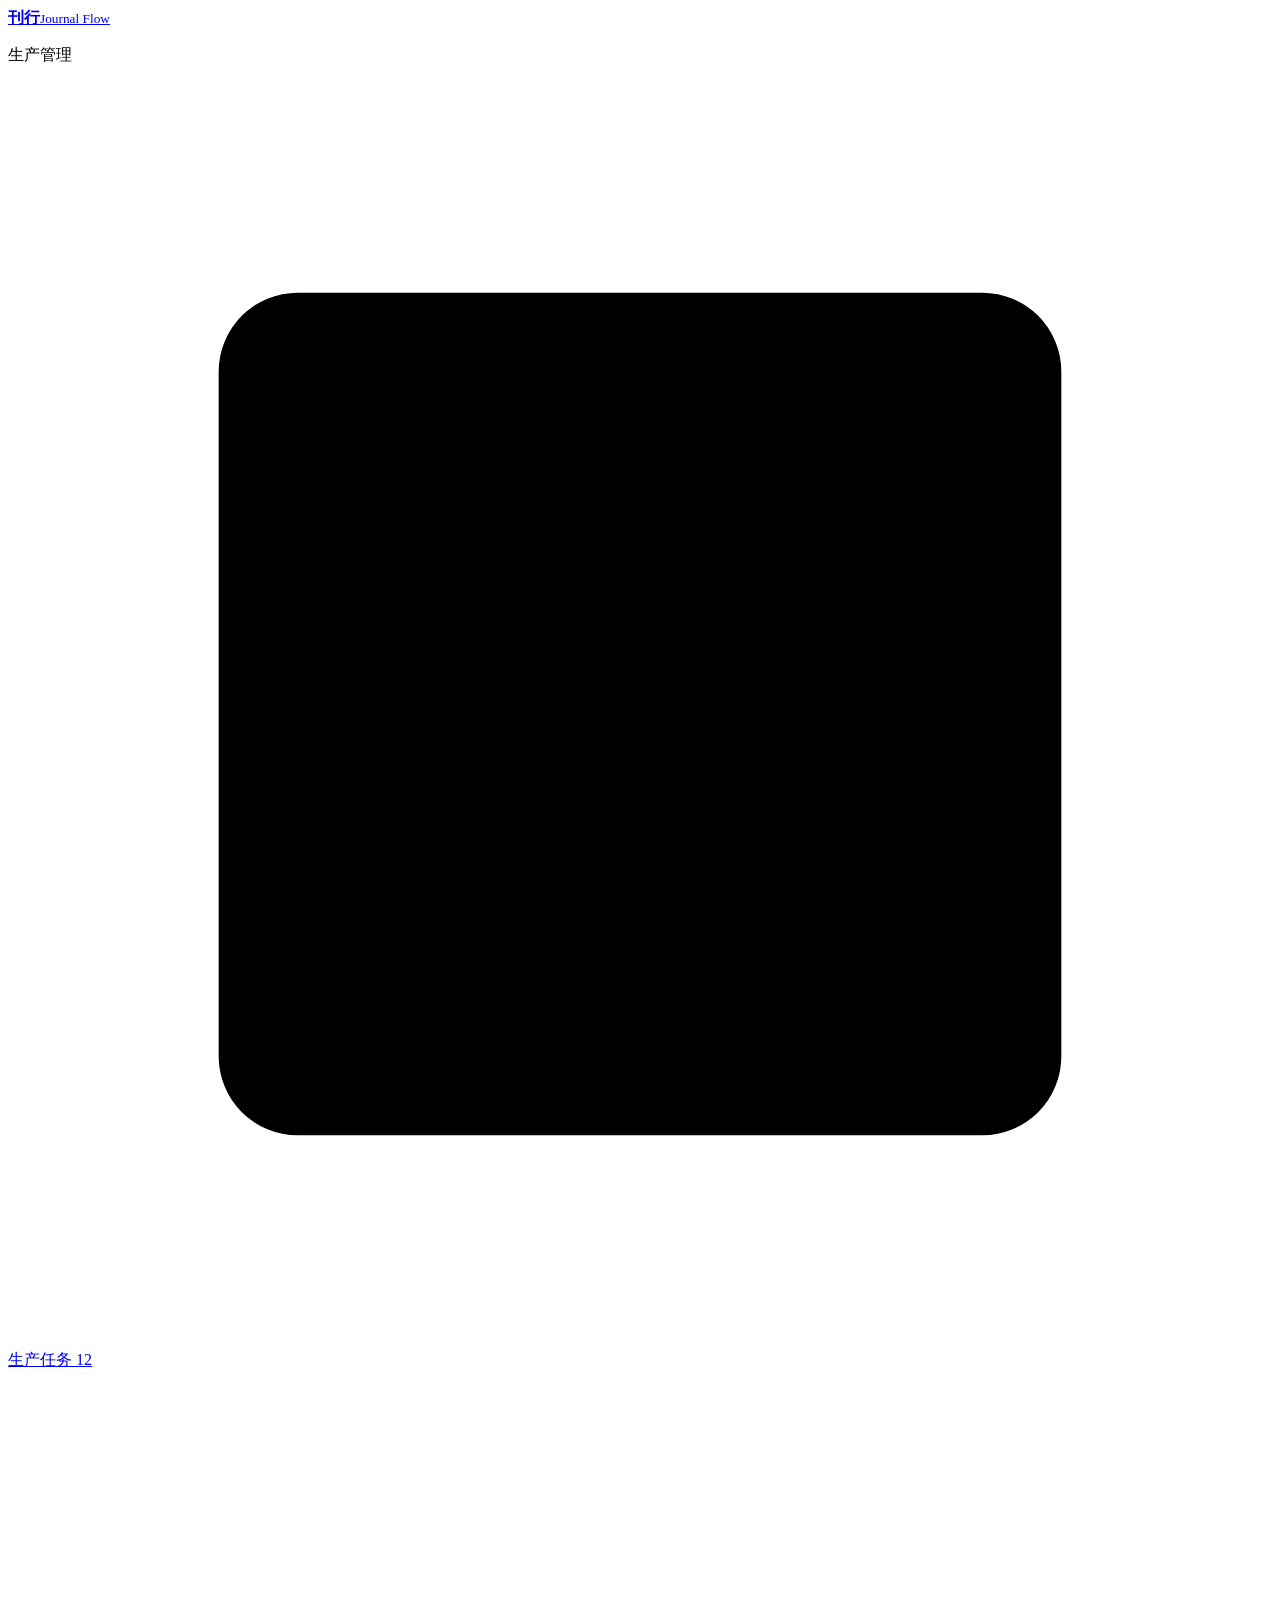
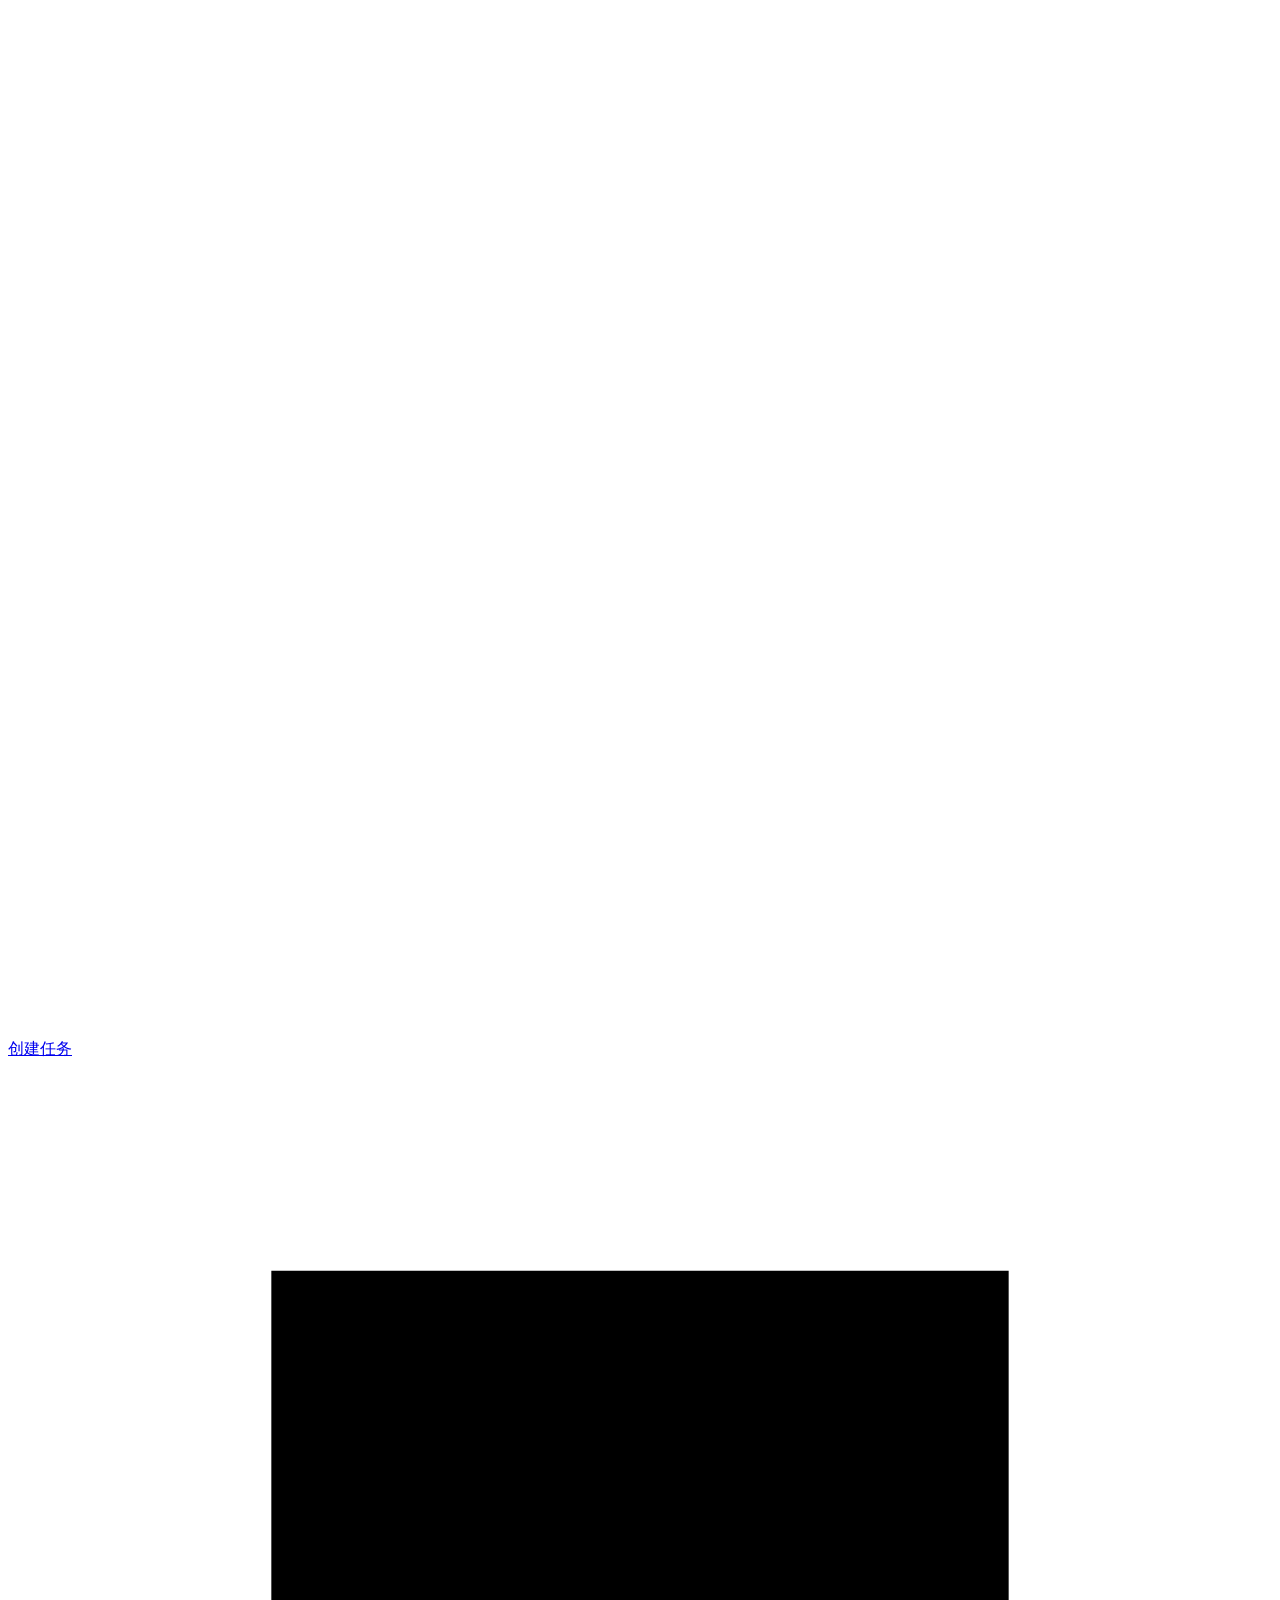
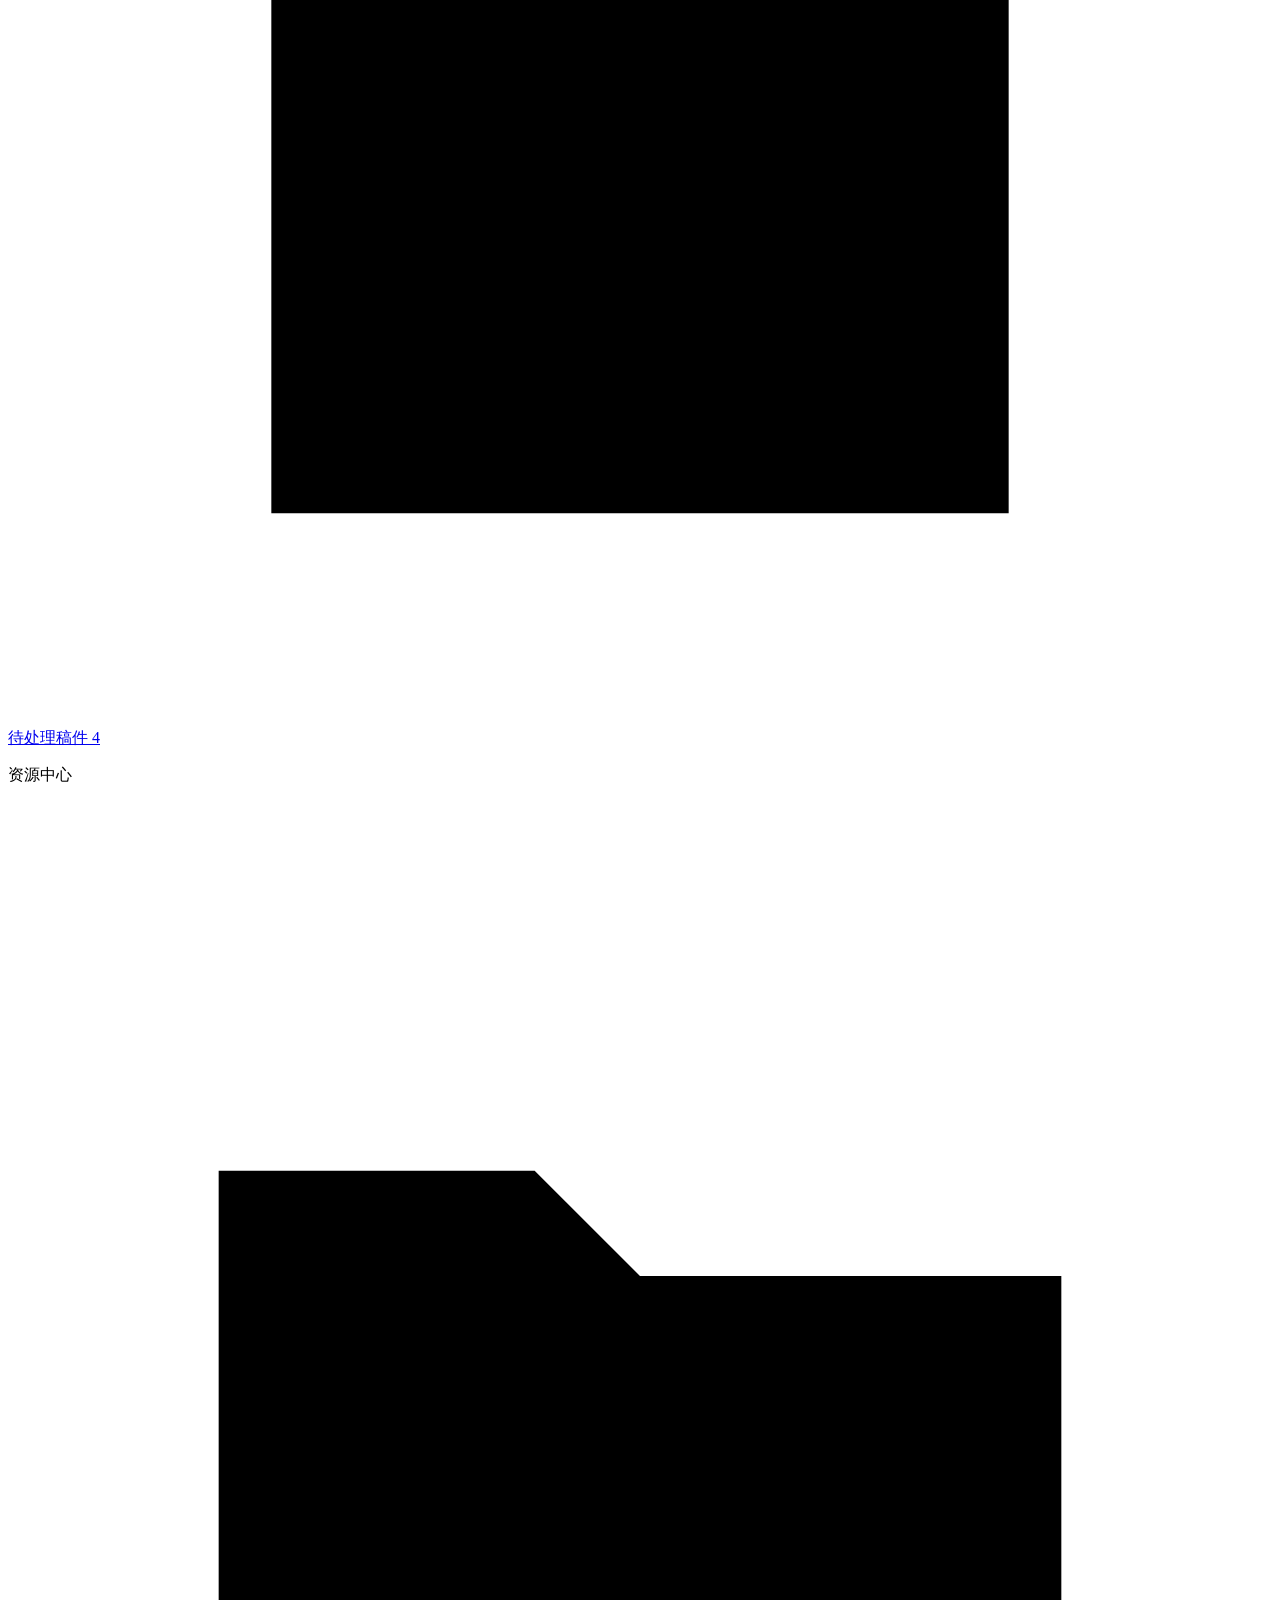
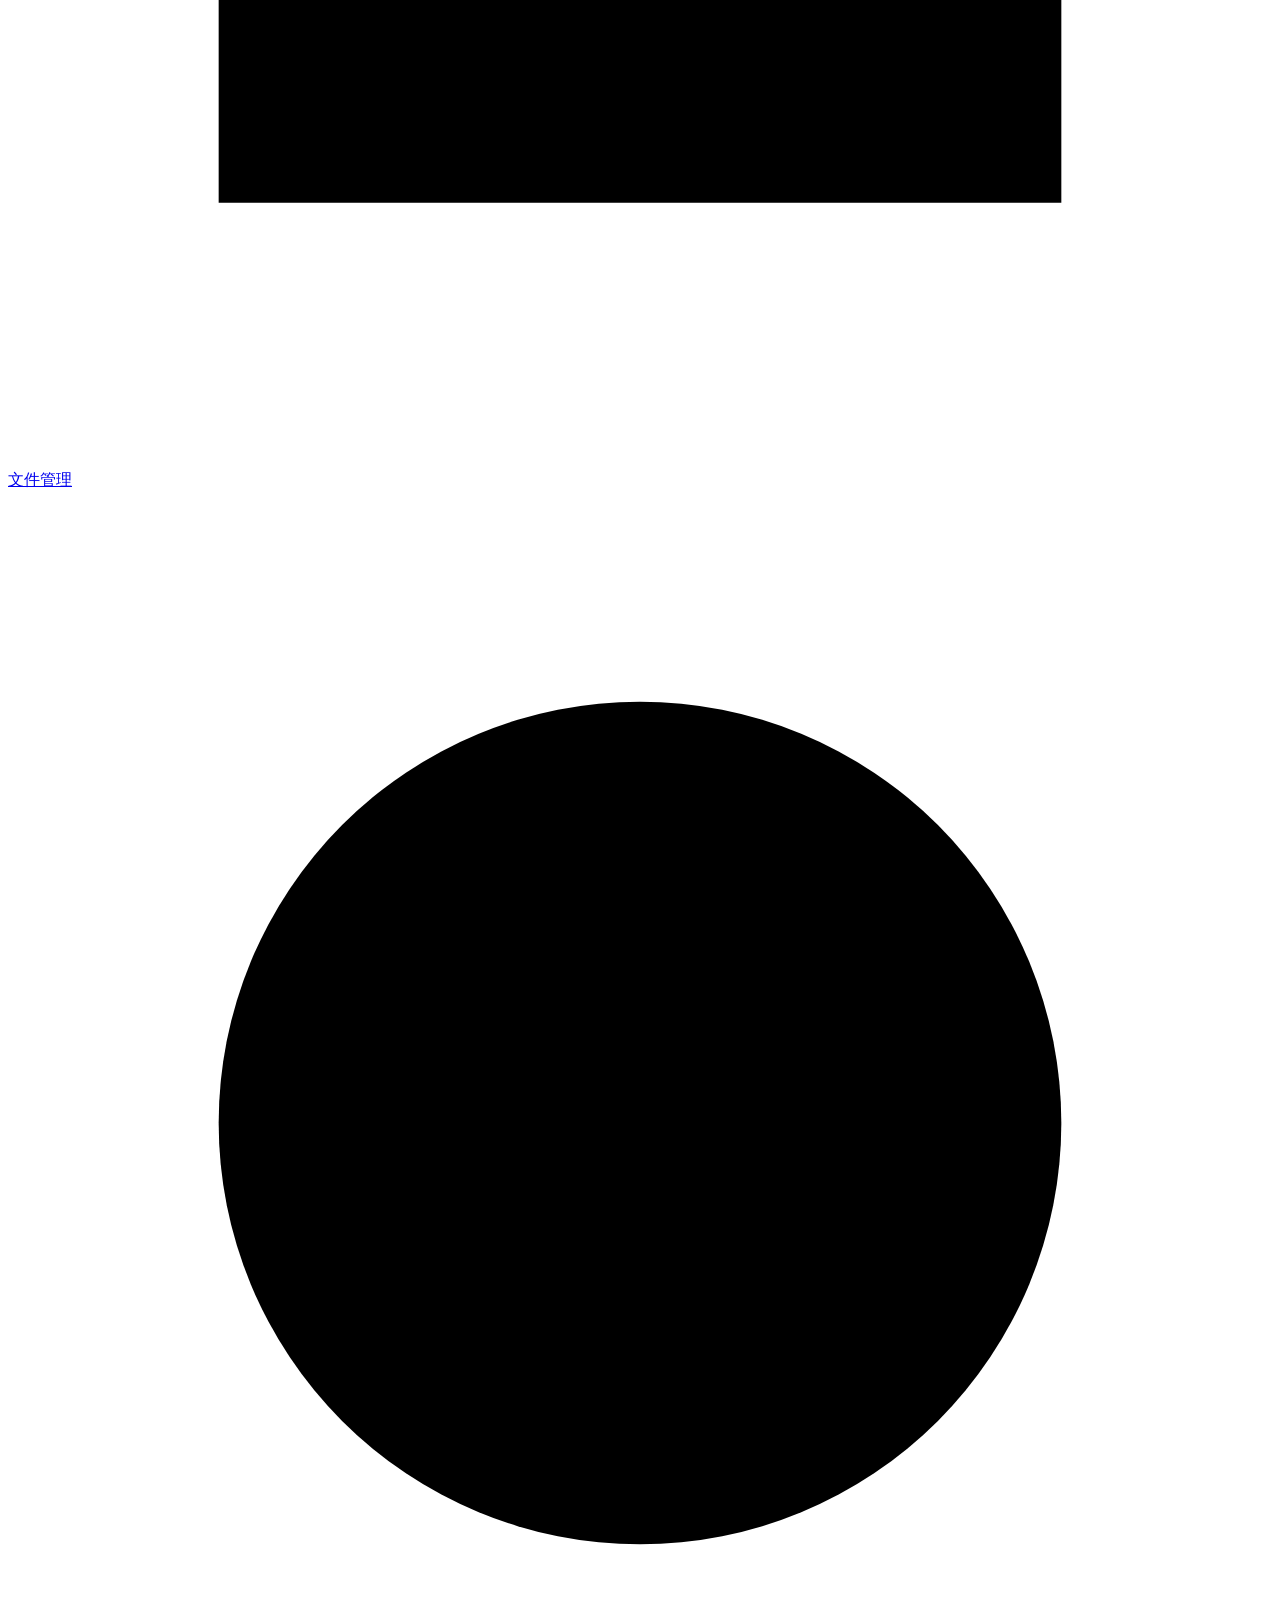
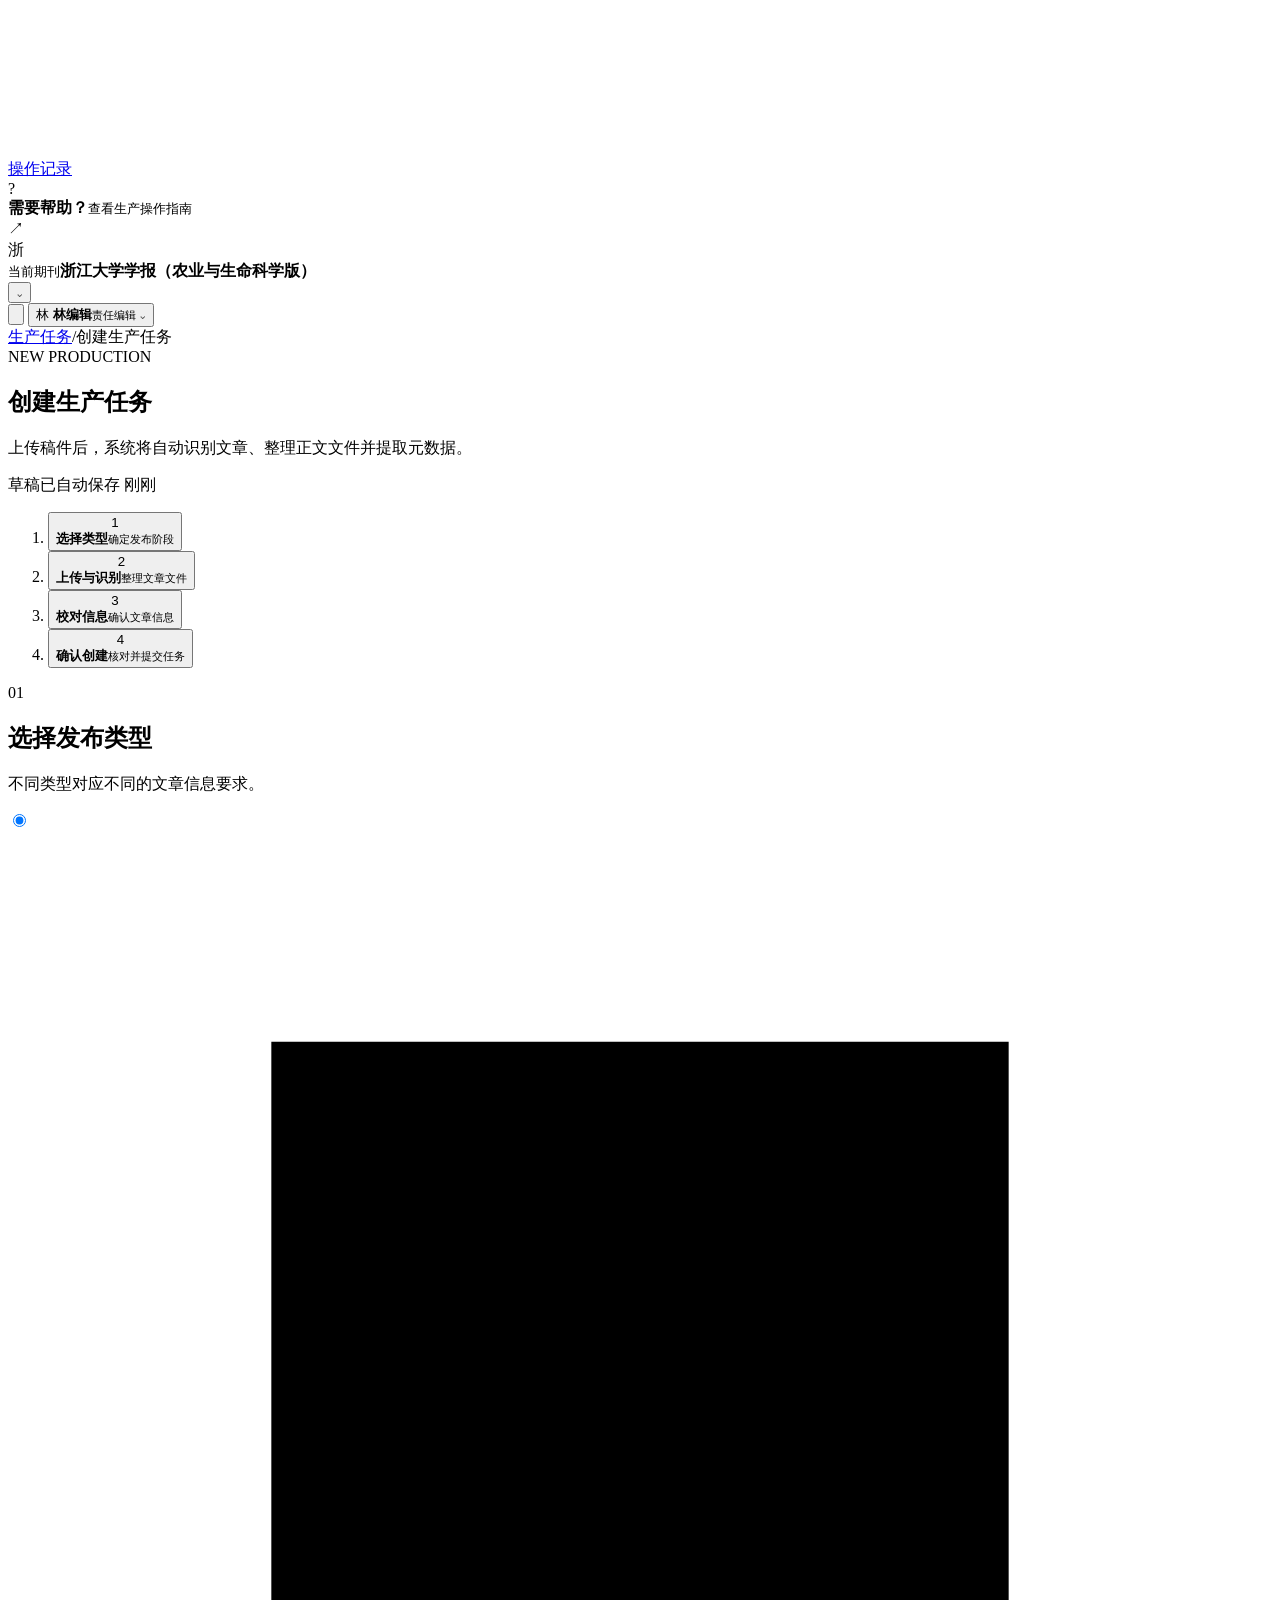
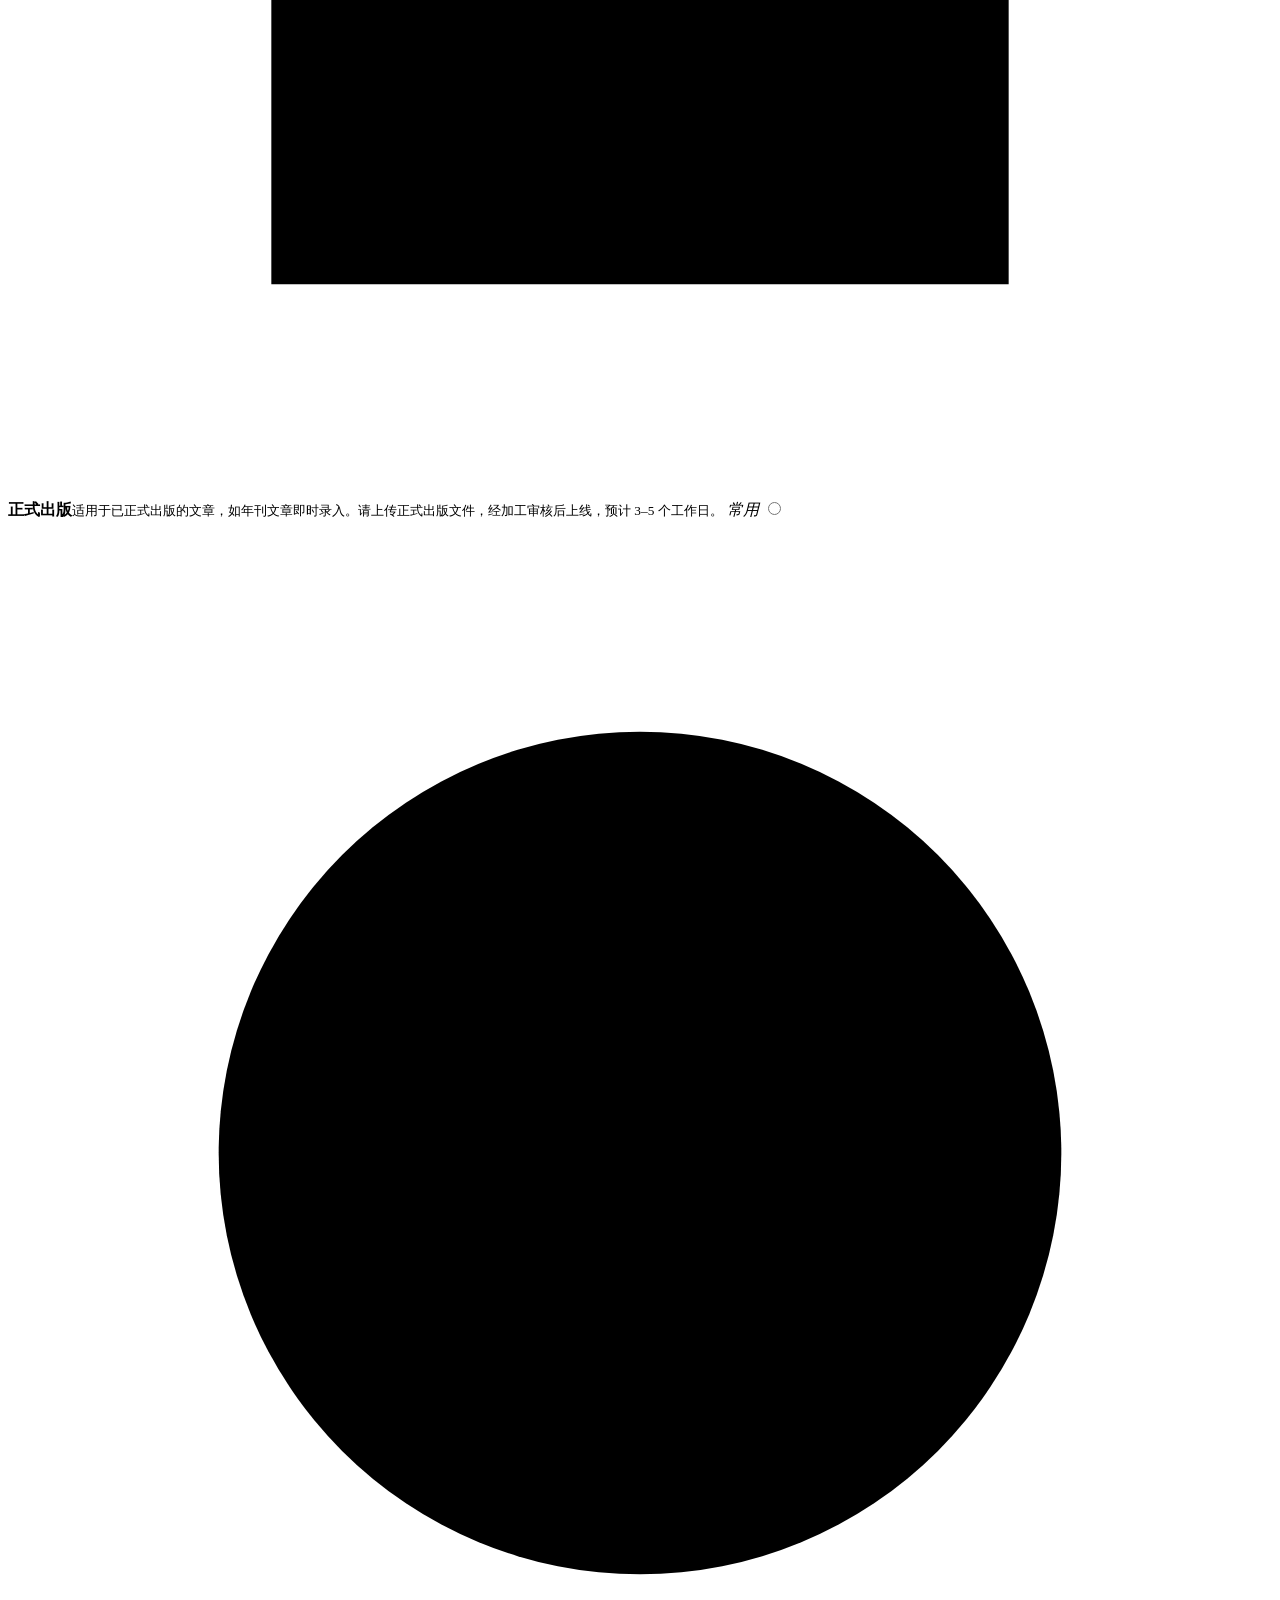
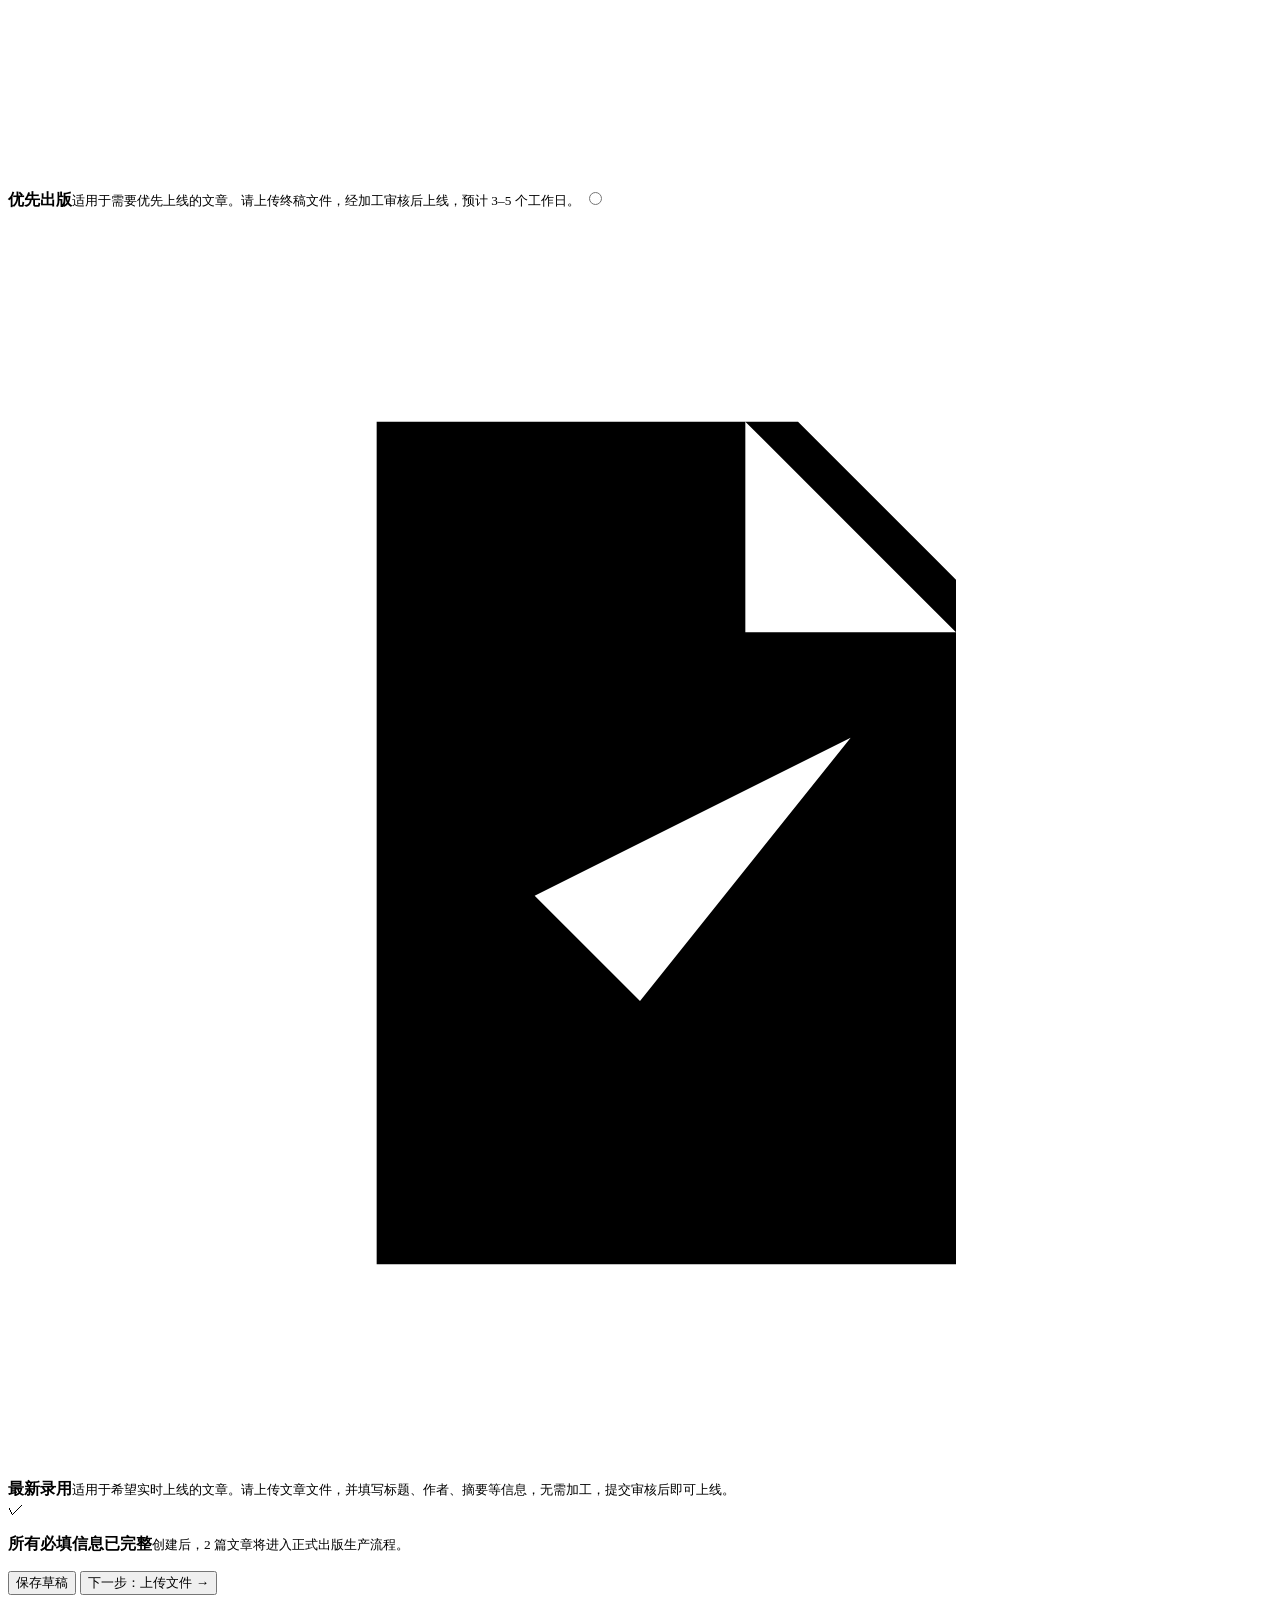
==== web/production-task.html @ e9b0cc32 "Add unified journal pipeline and web guide" ====
<!doctype html>
<html lang="zh-CN">
  <head>
    <meta charset="UTF-8" />
    <meta name="viewport" content="width=device-width, initial-scale=1" />
    <meta name="theme-color" content="#f4f6fa" />
    <title>创建生产任务 · 刊行</title>
    <link rel="stylesheet" href="/static/production-task.css" />
  </head>
  <body>
    <div class="app-shell">
      <aside class="sidebar" aria-label="主导航">
        <a class="brand" href="#" aria-label="刊行首页">
          <span class="brand-mark" aria-hidden="true"><i></i><i></i><i></i></span>
          <span><b>刊行</b><small>Journal Flow</small></span>
        </a>

        <nav class="side-nav">
          <p>生产管理</p>
          <a href="#">
            <svg aria-hidden="true" viewBox="0 0 24 24"><path d="M4 5.5A1.5 1.5 0 0 1 5.5 4h13A1.5 1.5 0 0 1 20 5.5v13a1.5 1.5 0 0 1-1.5 1.5h-13A1.5 1.5 0 0 1 4 18.5zM8 8h8M8 12h5M8 16h7"/></svg>
            生产任务
            <span class="nav-count">12</span>
          </a>
          <a class="active" href="#" aria-current="page">
            <svg aria-hidden="true" viewBox="0 0 24 24"><path d="M12 5v14M5 12h14"/></svg>
            创建任务
          </a>
          <a href="#">
            <svg aria-hidden="true" viewBox="0 0 24 24"><path d="M5 4h14v16H5zM8 8h8M8 12h8M8 16h5"/></svg>
            待处理稿件
            <span class="nav-count warning">4</span>
          </a>
          <p>资源中心</p>
          <a href="#">
            <svg aria-hidden="true" viewBox="0 0 24 24"><path d="M4 7h6l2 2h8v10H4z"/></svg>
            文件管理
          </a>
          <a href="#">
            <svg aria-hidden="true" viewBox="0 0 24 24"><circle cx="12" cy="12" r="8"/><path d="M12 8v4l3 2"/></svg>
            操作记录
          </a>
        </nav>

        <div class="side-help">
          <span class="help-icon">?</span>
          <div><b>需要帮助？</b><small>查看生产操作指南</small></div>
          <span aria-hidden="true">↗</span>
        </div>
      </aside>

      <div class="workspace">
        <header class="topbar">
          <div class="journal-select">
            <span class="journal-monogram">浙</span>
            <div><small>当前期刊</small><strong>浙江大学学报（农业与生命科学版）</strong></div>
            <button type="button" aria-label="切换期刊">⌄</button>
          </div>
          <div class="top-actions">
            <button class="icon-button" type="button" aria-label="通知">
              <svg aria-hidden="true" viewBox="0 0 24 24"><path d="M18 9a6 6 0 0 0-12 0c0 7-3 7-3 9h18c0-2-3-2-3-9M10 21h4"/></svg>
              <i></i>
            </button>
            <span class="top-divider"></span>
            <button class="user-menu" type="button">
              <span class="avatar">林</span>
              <span><strong>林编辑</strong><small>责任编辑</small></span>
              <span aria-hidden="true">⌄</span>
            </button>
          </div>
        </header>

        <main>
          <nav class="breadcrumb" aria-label="面包屑"><a href="#">生产任务</a><span>/</span><span>创建生产任务</span></nav>

          <section class="page-heading">
            <div>
              <span class="page-kicker">NEW PRODUCTION</span>
              <h1>创建生产任务</h1>
              <p>上传稿件后，系统将自动识别文章、整理正文文件并提取元数据。</p>
            </div>
            <div class="draft-state"><i></i> 草稿已自动保存 <time id="saved-time">刚刚</time></div>
          </section>

          <ol class="process-track" aria-label="创建生产任务流程">
            <li class="active" data-step="1">
              <button class="step-nav" type="button" aria-current="step"><span>1</span><div><b>选择类型</b><small>确定发布阶段</small></div></button>
            </li>
            <li data-step="2">
              <button class="step-nav" type="button"><span>2</span><div><b>上传与识别</b><small>整理文章文件</small></div></button>
            </li>
            <li data-step="3">
              <button class="step-nav" type="button"><span>3</span><div><b>校对信息</b><small>确认文章信息</small></div></button>
            </li>
            <li data-step="4">
              <button class="step-nav" type="button"><span>4</span><div><b>确认创建</b><small>核对并提交任务</small></div></button>
            </li>
          </ol>

          <div class="wizard-stage is-active" data-step-panel="1">
          <section class="panel publish-panel stage-panel" aria-labelledby="publish-title">
            <div class="section-heading">
              <span class="section-index">01</span>
              <div><h2 id="publish-title">选择发布类型</h2><p>不同类型对应不同的文章信息要求。</p></div>
            </div>
            <div class="publication-options" role="radiogroup" aria-label="发布类型">
              <label class="publication-card selected">
                <input type="radio" name="publication" value="formal" checked />
                <span class="radio-ui"></span>
                <span class="publication-icon blue">
                  <svg aria-hidden="true" viewBox="0 0 24 24"><path d="M5 4h14v16H5zM8 8h8M8 12h8M8 16h5"/></svg>
                </span>
                <span class="publication-copy"><strong>正式出版</strong><small>适用于已正式出版的文章，如年刊文章即时录入。请上传正式出版文件，经加工审核后上线，预计 3–5 个工作日。</small></span>
                <em>常用</em>
              </label>
              <label class="publication-card">
                <input type="radio" name="publication" value="online" />
                <span class="radio-ui"></span>
                <span class="publication-icon cyan">
                  <svg aria-hidden="true" viewBox="0 0 24 24"><circle cx="12" cy="12" r="8"/><path d="M4 12h16M12 4a13 13 0 0 1 0 16M12 4a13 13 0 0 0 0 16"/></svg>
                </span>
                <span class="publication-copy"><strong>优先出版</strong><small>适用于需要优先上线的文章。请上传终稿文件，经加工审核后上线，预计 3–5 个工作日。</small></span>
              </label>
              <label class="publication-card">
                <input type="radio" name="publication" value="accepted" />
                <span class="radio-ui"></span>
                <span class="publication-icon violet">
                  <svg aria-hidden="true" viewBox="0 0 24 24"><path d="M7 4h8l3 3v13H7zM14 4v4h4M10 13l2 2 4-5"/></svg>
                </span>
                <span class="publication-copy"><strong>最新录用</strong><small>适用于希望实时上线的文章。请上传文章文件，并填写标题、作者、摘要等信息，无需加工，提交审核后即可上线。</small></span>
              </label>
            </div>
          </section>
          </div>

          <div class="wizard-stage" data-step-panel="2" hidden>
          <section class="panel upload-panel stage-panel" aria-labelledby="upload-title">
            <div class="section-heading">
              <span class="section-index">02</span>
              <div><h2 id="upload-title">上传文章文件</h2><p>支持多选。系统会按文章标题将不同格式正文归到同一篇文章。</p></div>
              <button id="demo-button" class="text-button" type="button">重新加载示例文件</button>
            </div>

            <label class="dropzone" id="dropzone">
              <input id="body-file-input" type="file" accept=".pdf,.doc,.docx,.tex,.xml" multiple />
              <span class="upload-illustration" aria-hidden="true">
                <svg viewBox="0 0 48 48"><path d="M13 35h22a8 8 0 0 0 1-15.9A12 12 0 0 0 13.2 17 9 9 0 0 0 13 35Z"/><path d="M24 30V15M18.5 20.5 24 15l5.5 5.5"/></svg>
              </span>
              <span><strong>拖拽文件到这里，或 <u>选择文件</u></strong><small>支持 PDF、Word、LaTeX、XML，可一次上传多篇文章 · 单个文件不超过 100 MB</small></span>
            </label>

            <div id="recognition-status" class="recognition-status success" aria-live="polite">
              <span class="status-symbol">
                <svg aria-hidden="true" viewBox="0 0 24 24"><path d="m6 12 4 4 8-9"/></svg>
              </span>
              <div><strong>自动归组完成</strong><p>已识别 <b id="file-count">6</b> 个文件并归为 <b id="article-count">2</b> 篇文章，请检查归组结果。</p></div>
              <button id="status-detail-button" type="button">查看识别说明</button>
            </div>
            <div id="recognition-detail" class="recognition-detail" hidden>
              <span>识别依据</span> 系统会清理文件名中的格式后缀和版本标记，再匹配相似标题；低置信度文件将标记为“需确认”。你可以在文件右侧手动更改所属文章。
            </div>
          </section>
          <aside class="stage-tip">
            <span>提示</span>
            <p>文件识别完成后，可进入下一步调整归组。正文文件不会在切换步骤时丢失。</p>
          </aside>
          </div>

          <div class="wizard-stage" data-step-panel="3" hidden>
          <section class="articles-section stage-panel" aria-labelledby="article-list-title">
            <div class="article-section-head">
              <div class="section-heading compact">
                <span class="section-index">03</span>
                <div><h2 id="article-list-title">校对文章与文件</h2><p id="article-subtitle">检查文章标题和正文归组，可为每篇文章添加附件。</p></div>
              </div>
              <div class="article-tools">
                <span id="article-summary"><b>2</b> 篇文章 · <b>6</b> 个正文 · <b>2</b> 个附件</span>
                <button id="add-article-button" class="secondary-button" type="button">
                  <svg aria-hidden="true" viewBox="0 0 24 24"><path d="M12 5v14M5 12h14"/></svg>新建空白文章
                </button>
              </div>
            </div>
            <div id="article-list" class="article-list"></div>
          </section>
          </div>

          <div class="wizard-stage" data-step-panel="4" hidden>
            <section class="confirmation-panel stage-panel" aria-labelledby="confirmation-title">
              <div class="confirmation-heading">
                <span class="confirmation-check" aria-hidden="true">
                  <svg viewBox="0 0 24 24"><path d="m6 12 4 4 8-9"/></svg>
                </span>
                <div><span class="page-kicker">READY TO CREATE</span><h2 id="confirmation-title">确认生产任务</h2><p>请最后核对发布类型与文章清单，确认后任务将进入生产流程。</p></div>
              </div>
              <div id="confirmation-summary" class="confirmation-summary"></div>
            </section>
          </div>
        </main>

        <footer class="action-bar">
          <div class="validation-note">
            <span id="validation-icon">✓</span>
            <p><strong id="validation-title">所有必填信息已完整</strong><small id="validation-copy">创建后，2 篇文章将进入正式出版生产流程。</small></p>
          </div>
          <div>
            <button id="back-button" class="secondary-button" type="button" hidden><span>←</span> 上一步</button>
            <button id="save-button" class="secondary-button" type="button">保存草稿</button>
            <button id="create-button" class="primary-button" type="button">下一步：上传文件 <span>→</span></button>
          </div>
        </footer>
      </div>
    </div>

    <div id="toast-region" class="toast-region" aria-live="polite"></div>
    <input id="attachment-input" type="file" multiple hidden />
    <script src="/static/production-task.js"></script>
  </body>
</html>
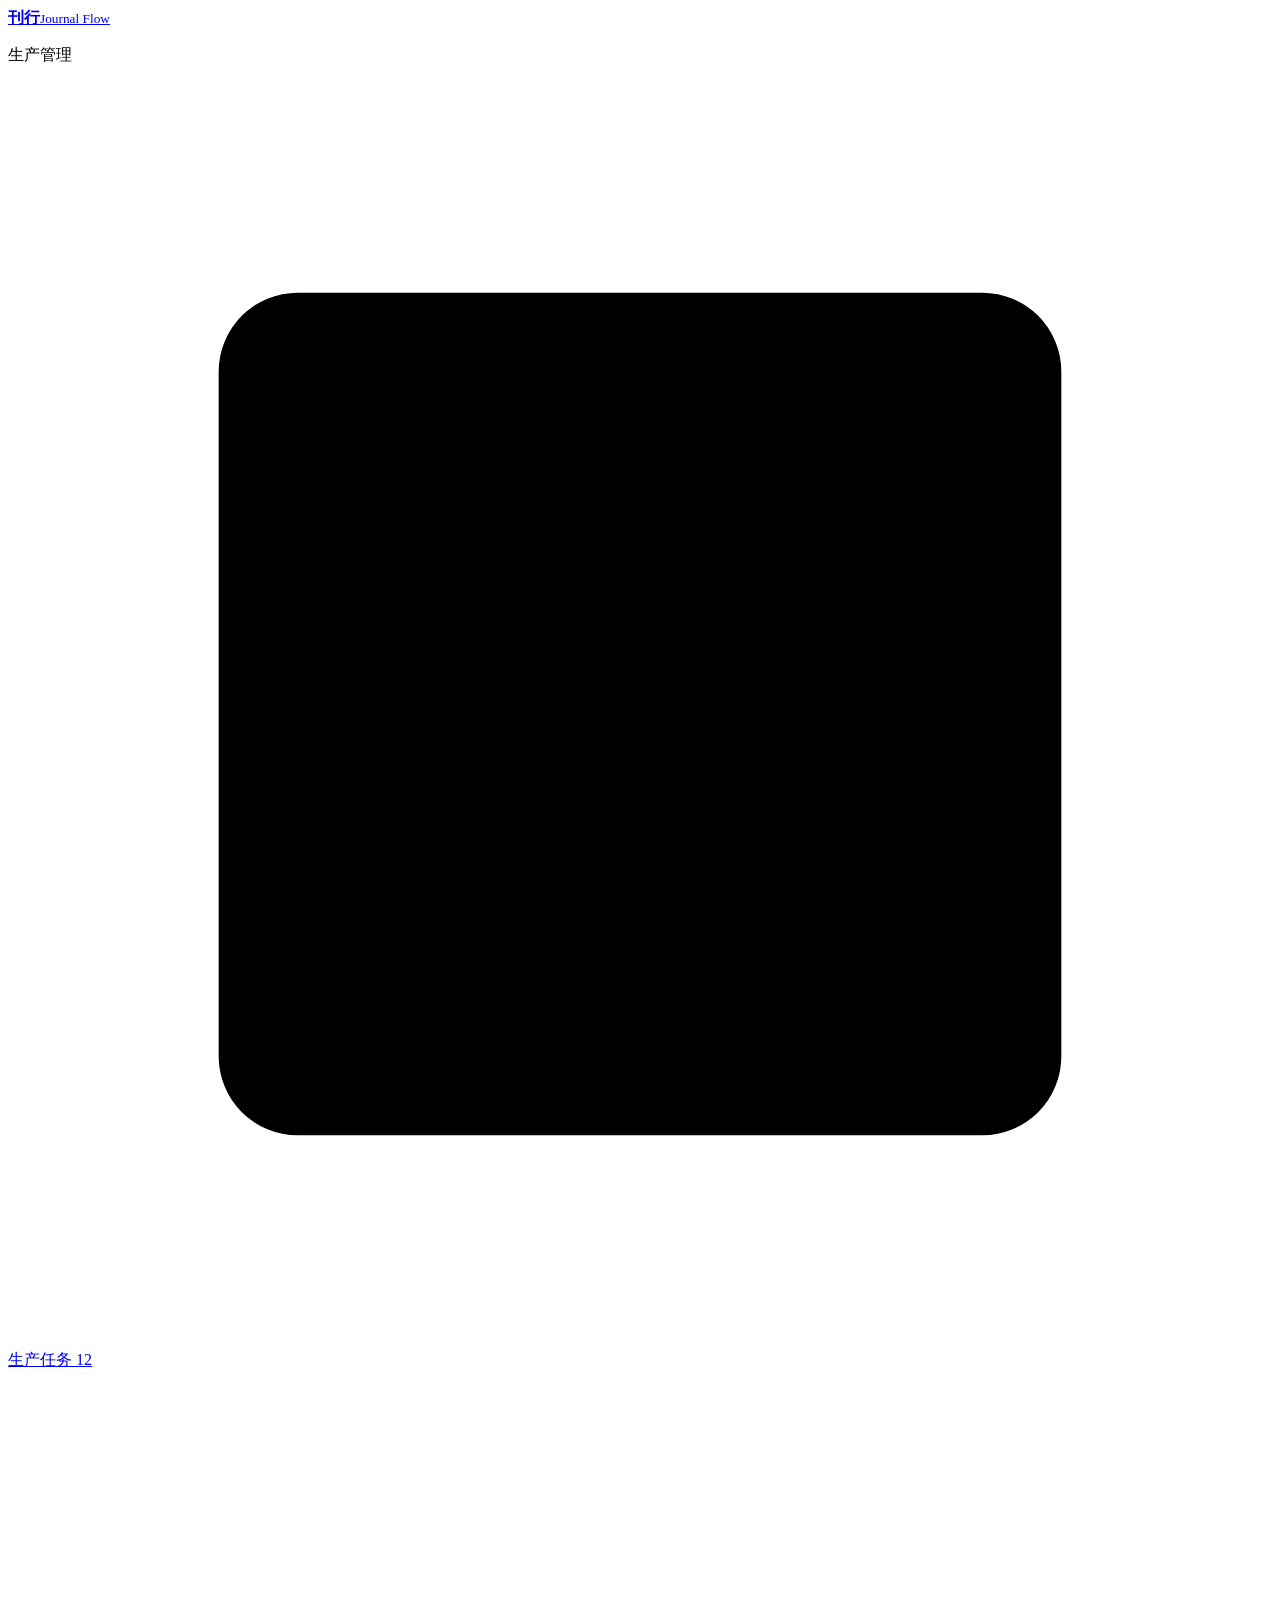
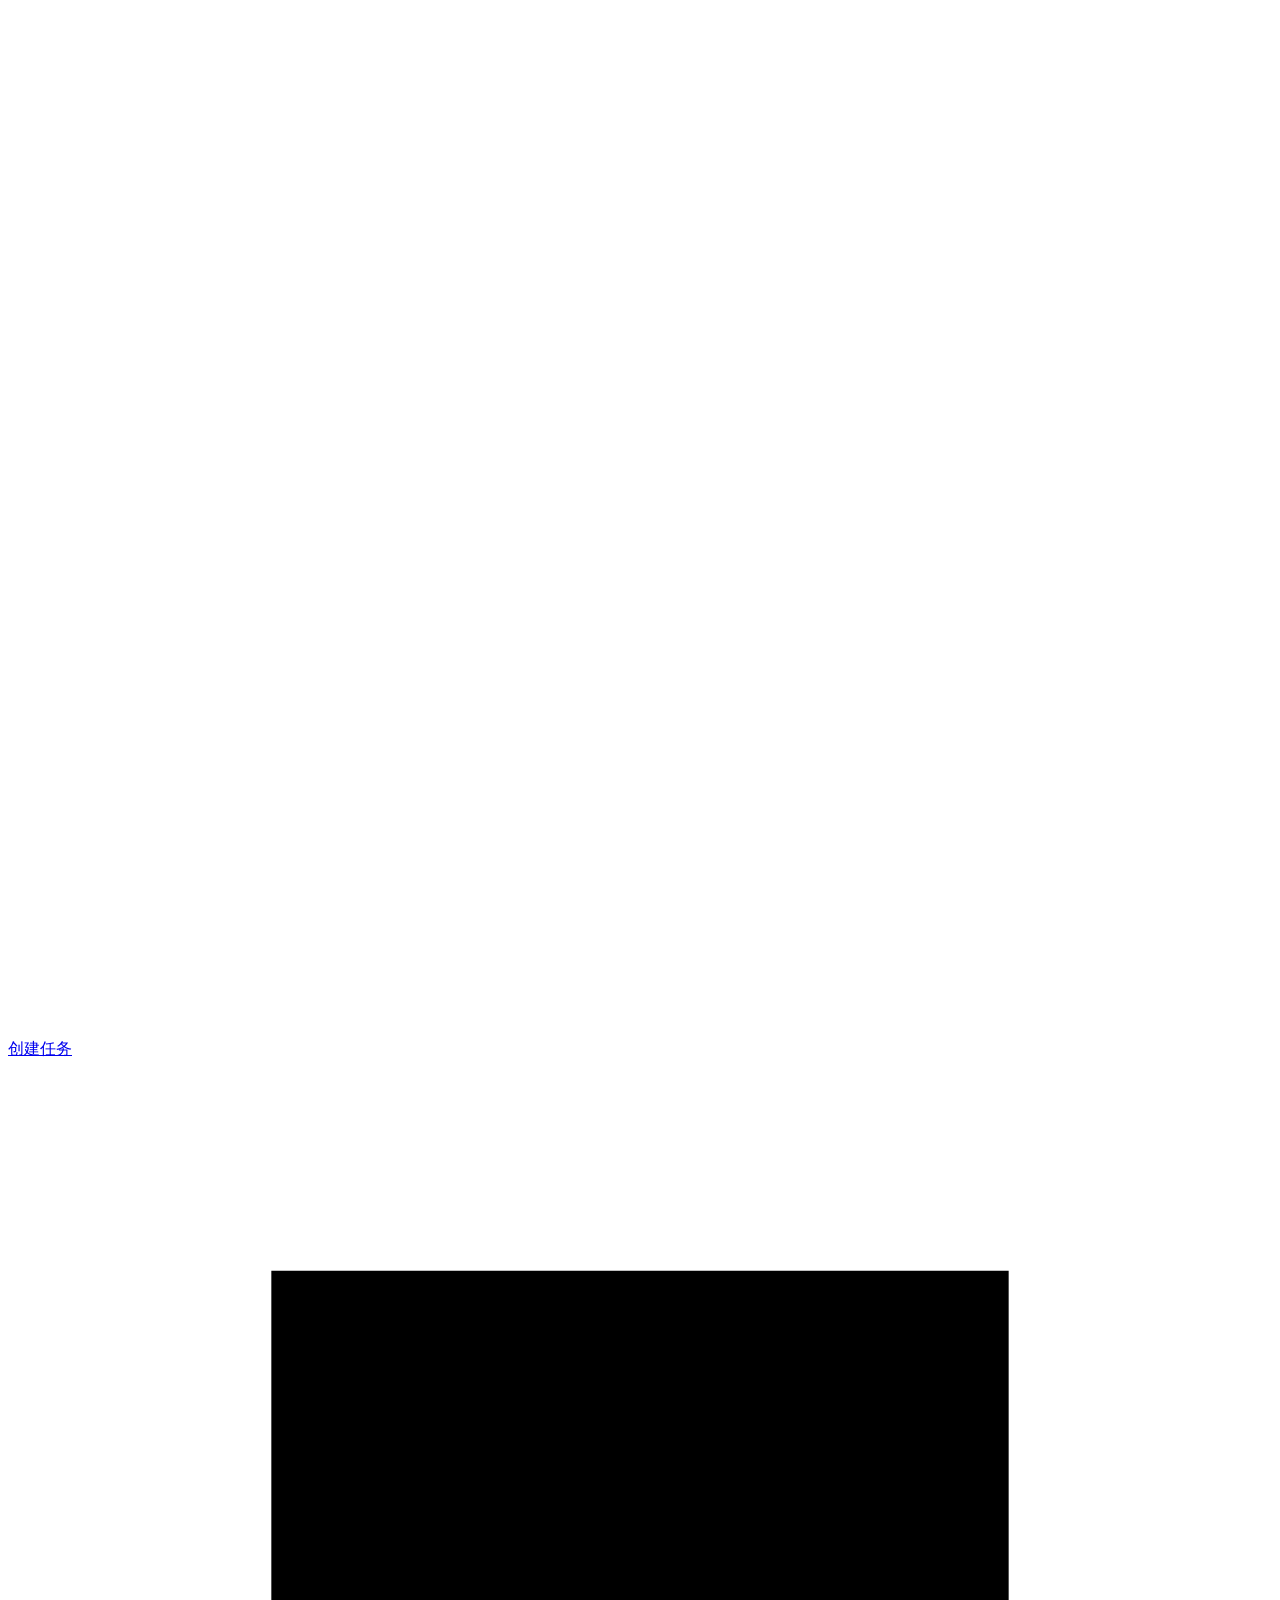
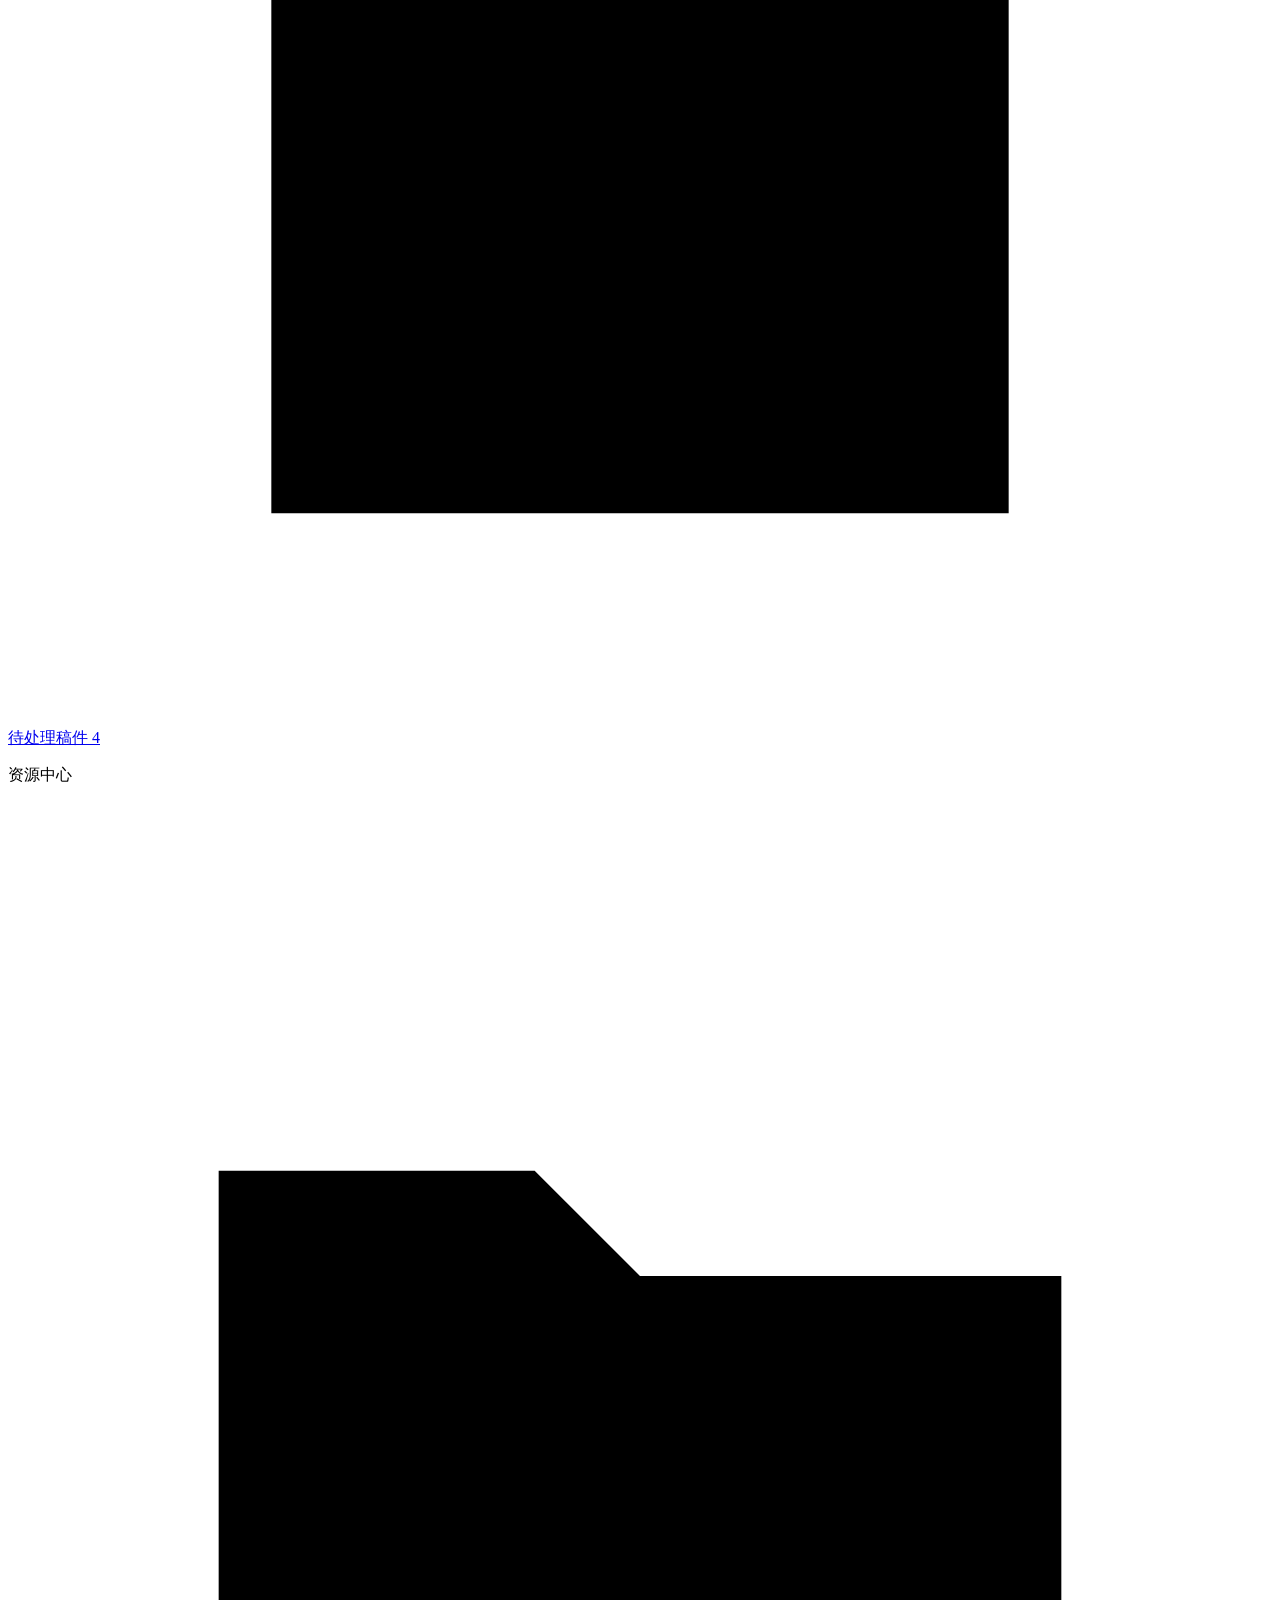
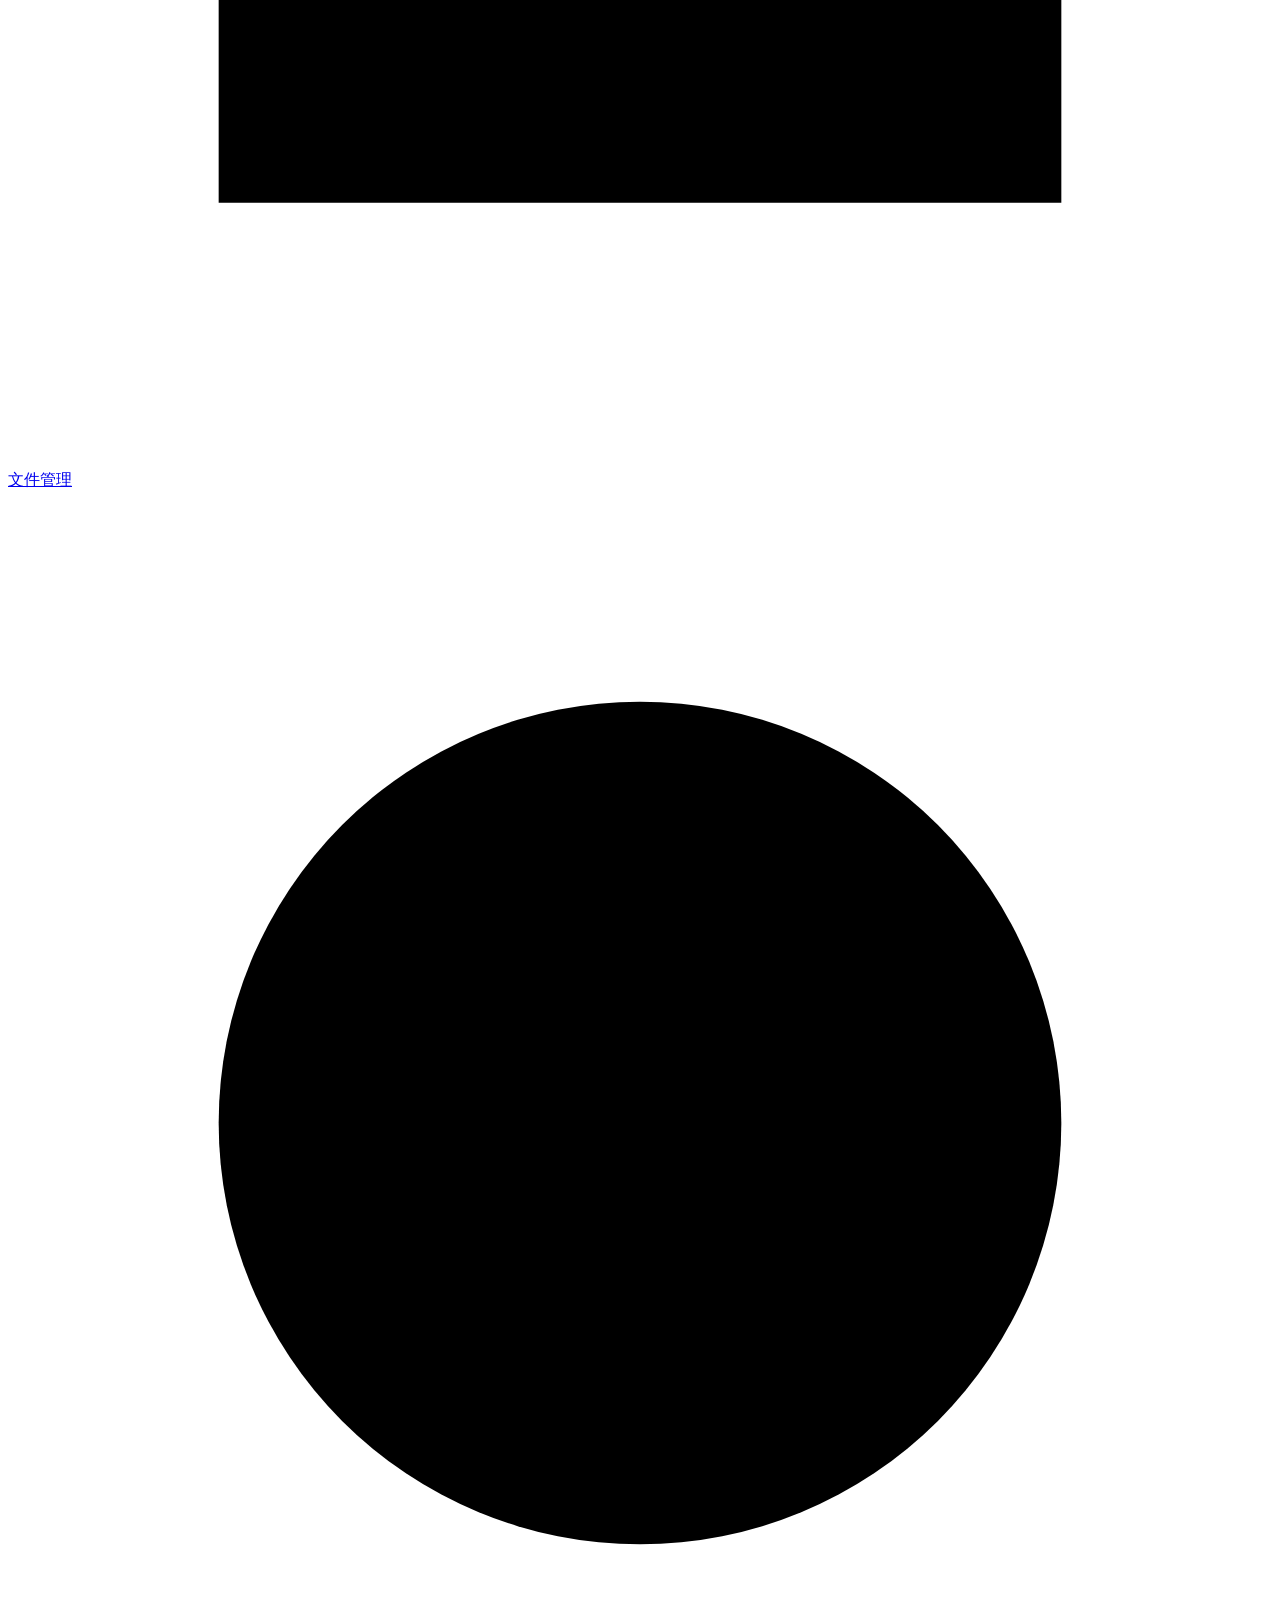
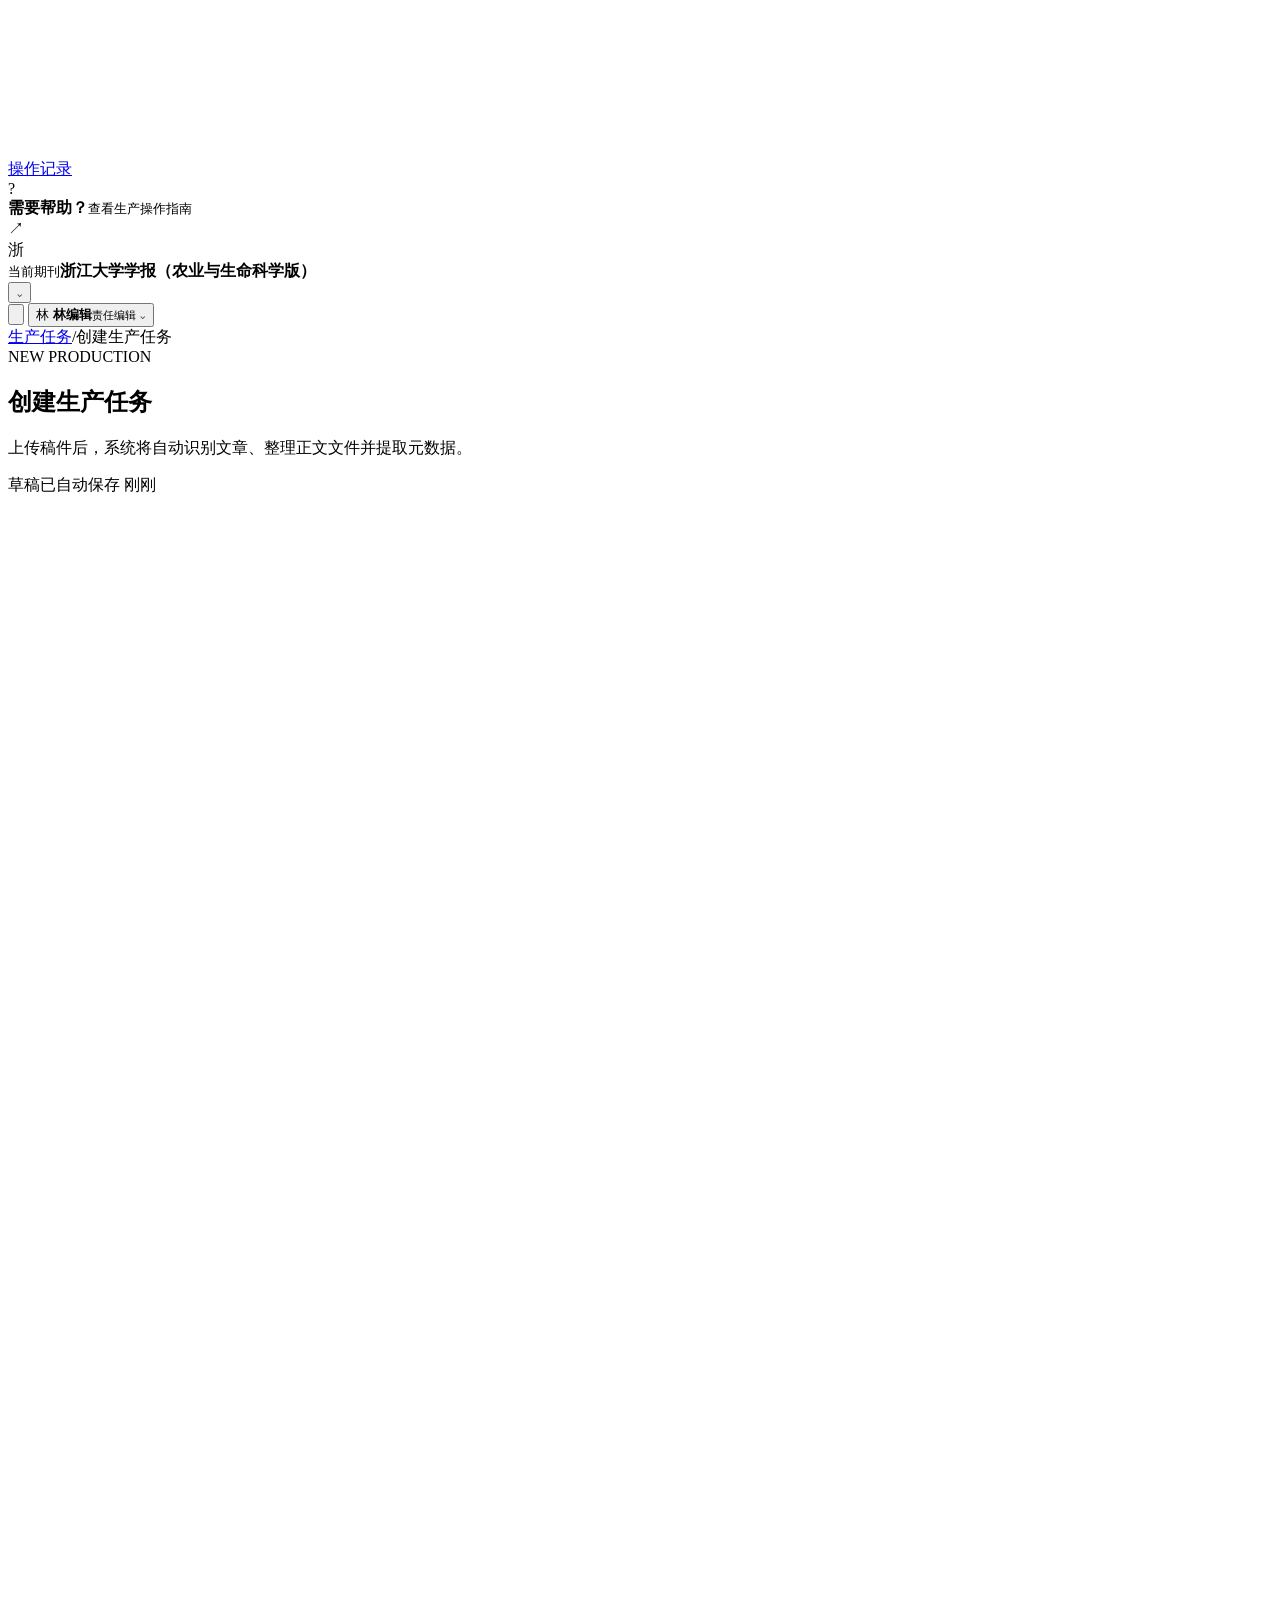
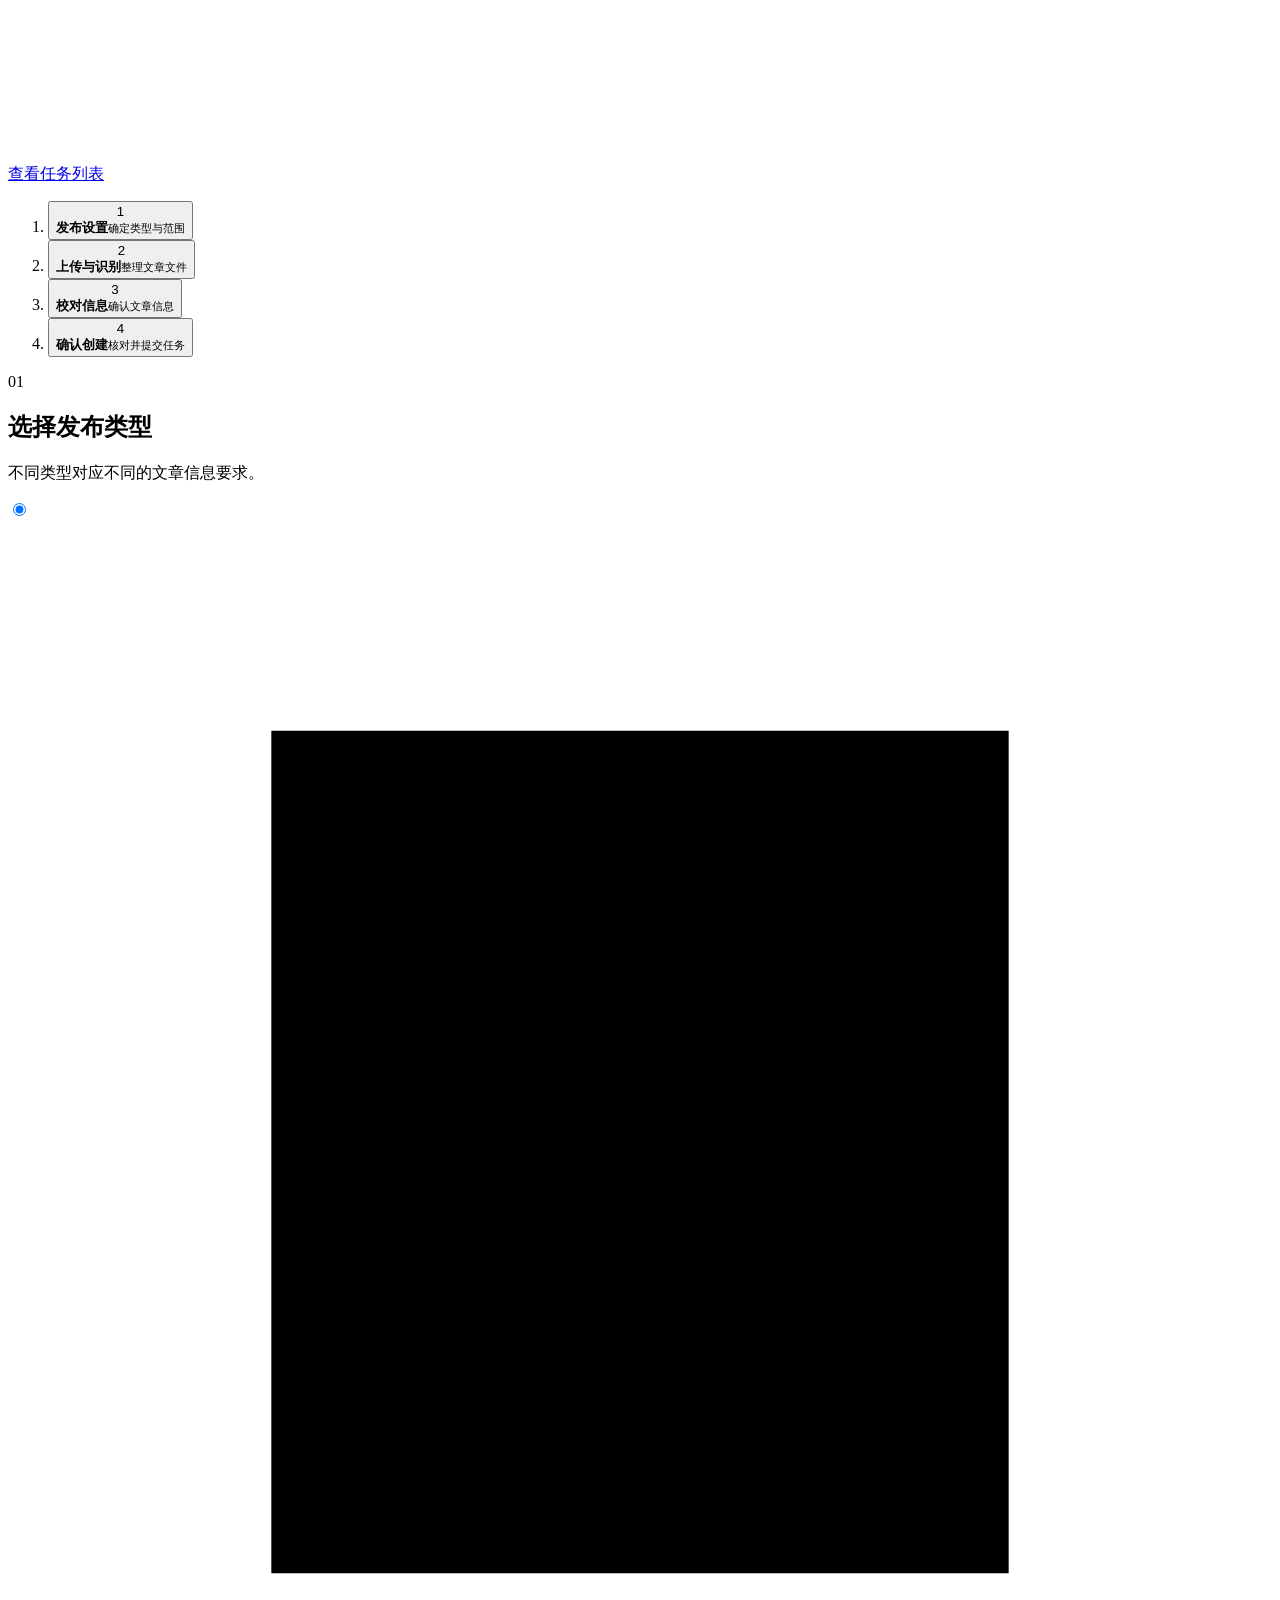
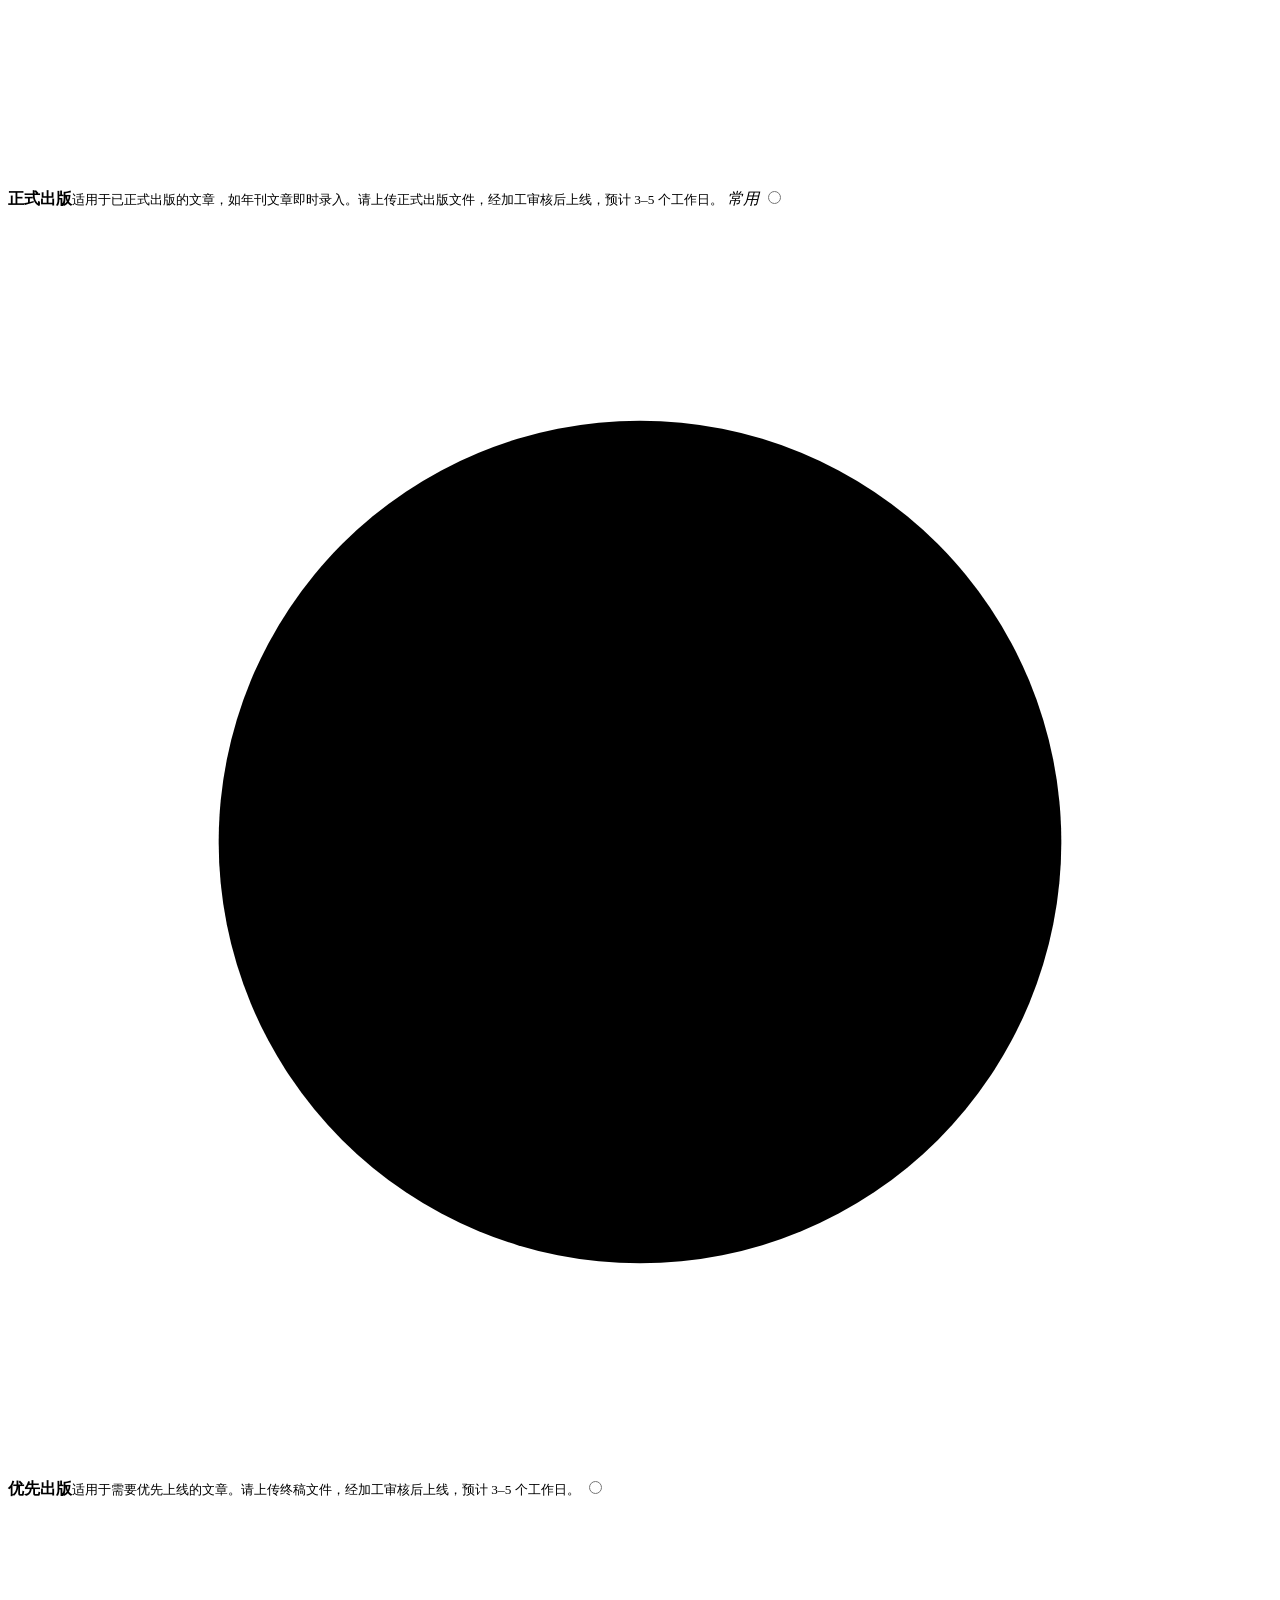
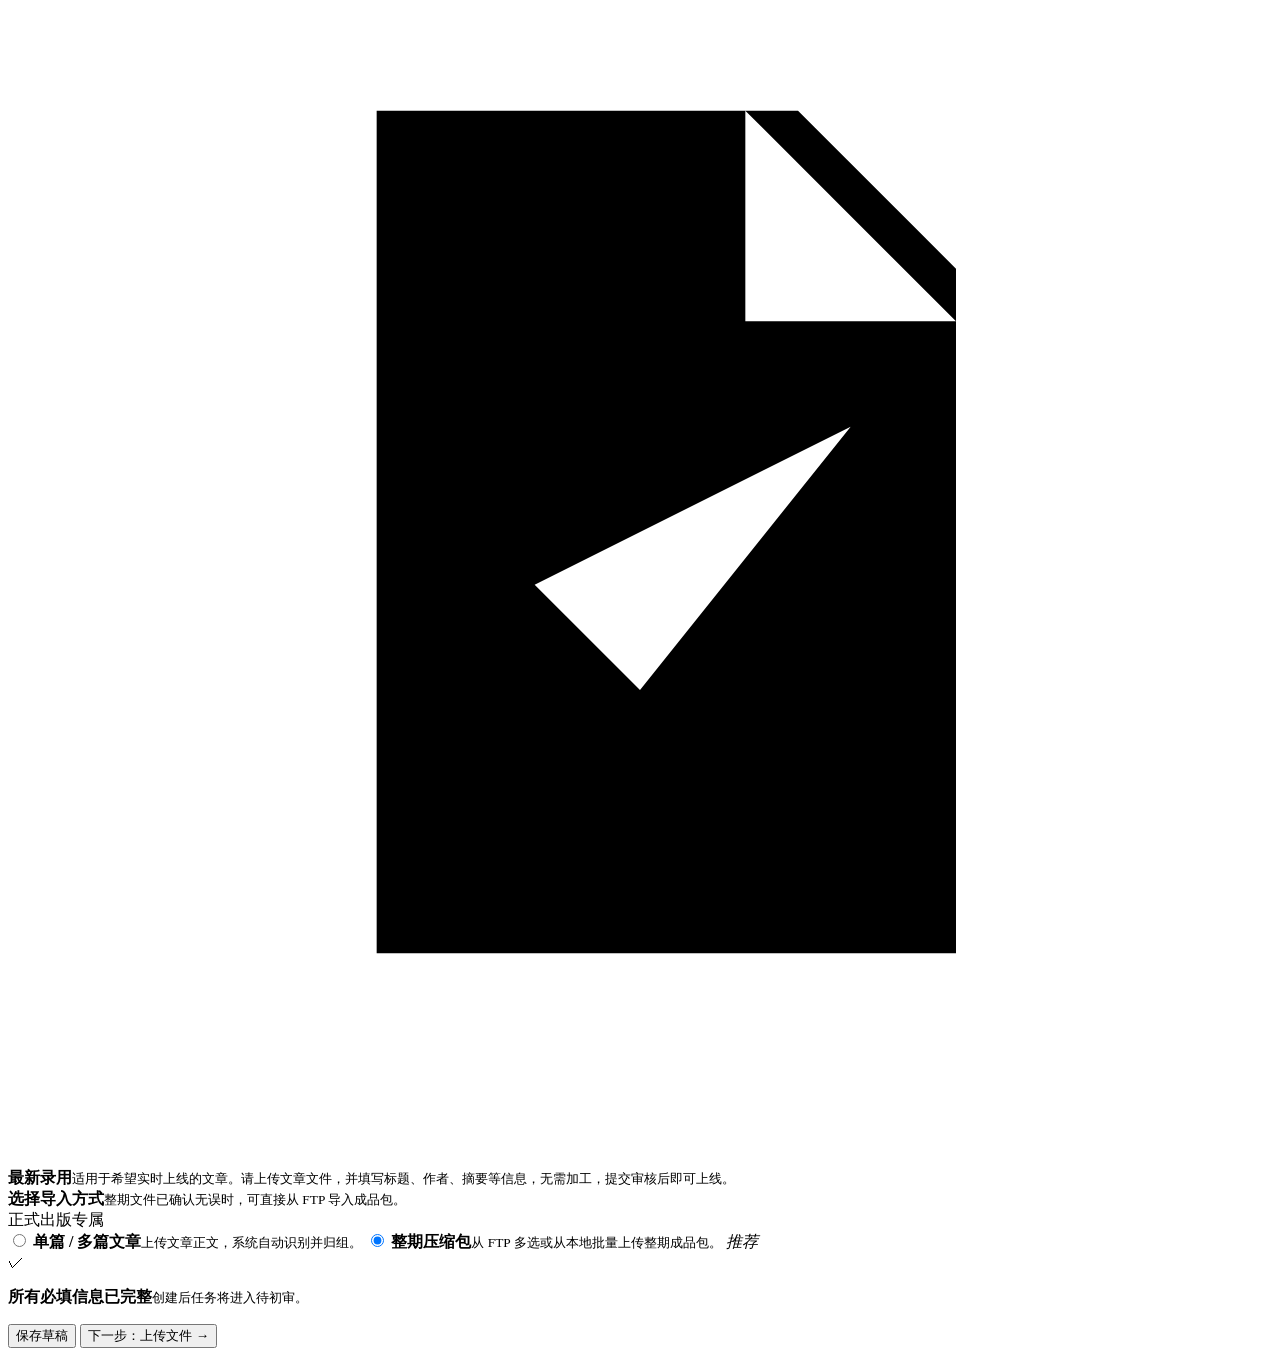
==== commit d382ef42: "Add production task mock workflows" ====
--- a/web/production-task.html
+++ b/web/production-task.html
@@ -5,7 +5,7 @@
     <meta name="viewport" content="width=device-width, initial-scale=1" />
     <meta name="theme-color" content="#f4f6fa" />
     <title>创建生产任务 · 刊行</title>
-    <link rel="stylesheet" href="/static/production-task.css" />
+    <link rel="stylesheet" href="/static/production-task.css?v=20260828-3" />
   </head>
   <body>
     <div class="app-shell">
@@ -71,29 +71,47 @@
         </header>
 
         <main>
-          <nav class="breadcrumb" aria-label="面包屑"><a href="#">生产任务</a><span>/</span><span>创建生产任务</span></nav>
+          <nav class="breadcrumb" aria-label="面包屑"><a href="/static/production-task-list.html">生产任务</a><span>/</span><span id="breadcrumb-current">创建生产任务</span></nav>
 
           <section class="page-heading">
             <div>
-              <span class="page-kicker">NEW PRODUCTION</span>
-              <h1>创建生产任务</h1>
-              <p>上传稿件后，系统将自动识别文章、整理正文文件并提取元数据。</p>
-            </div>
-            <div class="draft-state"><i></i> 草稿已自动保存 <time id="saved-time">刚刚</time></div>
+              <span id="page-kicker" class="page-kicker">NEW PRODUCTION</span>
+              <h1 id="page-title">创建生产任务</h1>
+              <p id="page-description">上传稿件后，系统将自动识别文章、整理正文文件并提取元数据。</p>
+            </div>
+            <div class="page-heading-actions">
+              <div class="draft-state"><i></i> 草稿已自动保存 <time id="saved-time">刚刚</time></div>
+              <a class="page-switch-button" href="/static/production-task-list.html">
+                <svg aria-hidden="true" viewBox="0 0 24 24"><path d="M5 6h14M5 12h14M5 18h14"/></svg>
+                查看任务列表
+              </a>
+            </div>
+          </section>
+
+          <section id="revision-banner" class="revision-banner" aria-labelledby="revision-banner-title" hidden>
+            <span class="revision-banner-icon" aria-hidden="true">
+              <svg viewBox="0 0 24 24"><path d="M12 8v4M12 16h.01M10.3 4.6 3.4 17a2 2 0 0 0 1.7 3h13.8a2 2 0 0 0 1.7-3L13.7 4.6a2 2 0 0 0-3.4 0Z"/></svg>
+            </span>
+            <div class="revision-banner-copy">
+              <span id="revision-source">管理员驳回</span>
+              <strong id="revision-banner-title">请按反馈修订任务</strong>
+              <p id="revision-reason"></p>
+            </div>
+            <span id="revision-task-id" class="revision-task-id"></span>
           </section>
 
           <ol class="process-track" aria-label="创建生产任务流程">
             <li class="active" data-step="1">
-              <button class="step-nav" type="button" aria-current="step"><span>1</span><div><b>选择类型</b><small>确定发布阶段</small></div></button>
+              <button class="step-nav" type="button" aria-current="step"><span>1</span><div><b>发布设置</b><small>确定类型与范围</small></div></button>
             </li>
             <li data-step="2">
-              <button class="step-nav" type="button"><span>2</span><div><b>上传与识别</b><small>整理文章文件</small></div></button>
+              <button class="step-nav" type="button"><span>2</span><div><b id="step-2-title">上传与识别</b><small id="step-2-copy">整理文章文件</small></div></button>
             </li>
             <li data-step="3">
-              <button class="step-nav" type="button"><span>3</span><div><b>校对信息</b><small>确认文章信息</small></div></button>
+              <button class="step-nav" type="button"><span>3</span><div><b id="step-3-title">校对信息</b><small id="step-3-copy">确认文章信息</small></div></button>
             </li>
             <li data-step="4">
-              <button class="step-nav" type="button"><span>4</span><div><b>确认创建</b><small>核对并提交任务</small></div></button>
+              <button class="step-nav" type="button"><span>4</span><div><b id="step-4-title">确认创建</b><small id="step-4-copy">核对并提交任务</small></div></button>
             </li>
           </ol>
 
@@ -130,11 +148,30 @@
                 <span class="publication-copy"><strong>最新录用</strong><small>适用于希望实时上线的文章。请上传文章文件，并填写标题、作者、摘要等信息，无需加工，提交审核后即可上线。</small></span>
               </label>
             </div>
+            <div id="formal-import-mode" class="import-mode-panel">
+              <div class="import-mode-heading">
+                <div><strong>选择导入方式</strong><small>整期文件已确认无误时，可直接从 FTP 导入成品包。</small></div>
+                <span>正式出版专属</span>
+              </div>
+              <div class="import-mode-options" role="radiogroup" aria-label="正式出版导入方式">
+                <label class="import-mode-option">
+                  <input type="radio" name="formal-mode" value="articles" />
+                  <span class="mode-radio"></span>
+                  <span><b>单篇 / 多篇文章</b><small>上传文章正文，系统自动识别并归组。</small></span>
+                </label>
+                <label class="import-mode-option selected">
+                  <input type="radio" name="formal-mode" value="issue" checked />
+                  <span class="mode-radio"></span>
+                  <span><b>整期压缩包</b><small>从 FTP 多选或从本地批量上传整期成品包。</small></span>
+                  <em>推荐</em>
+                </label>
+              </div>
+            </div>
           </section>
           </div>
 
           <div class="wizard-stage" data-step-panel="2" hidden>
-          <section class="panel upload-panel stage-panel" aria-labelledby="upload-title">
+          <section id="standard-upload-panel" class="panel upload-panel stage-panel" aria-labelledby="upload-title" hidden>
             <div class="section-heading">
               <span class="section-index">02</span>
               <div><h2 id="upload-title">上传文章文件</h2><p>支持多选。系统会按文章标题将不同格式正文归到同一篇文章。</p></div>
@@ -160,14 +197,36 @@
               <span>识别依据</span> 系统会清理文件名中的格式后缀和版本标记，再匹配相似标题；低置信度文件将标记为“需确认”。你可以在文件右侧手动更改所属文章。
             </div>
           </section>
-          <aside class="stage-tip">
+          <aside id="standard-upload-tip" class="stage-tip" hidden>
             <span>提示</span>
             <p>文件识别完成后，可进入下一步调整归组。正文文件不会在切换步骤时丢失。</p>
           </aside>
+
+          <section id="issue-source-panel" class="panel issue-source-panel stage-panel" aria-labelledby="issue-source-title">
+            <div class="section-heading">
+              <span class="section-index">02</span>
+              <div><h2 id="issue-source-title">选择整期文件</h2><p>可从 FTP 多选，也可从本地批量上传 ZIP。</p></div>
+            </div>
+
+            <div class="ftp-toolbar">
+              <div class="ftp-connection"><span class="connection-dot"></span><span><strong>期刊生产 FTP</strong><small>连接正常</small></span></div>
+              <label class="ftp-search"><span>搜索</span><input id="ftp-search-input" type="search" placeholder="输入文件名" /></label>
+              <button id="refresh-ftp-button" class="secondary-button" type="button">刷新列表</button>
+              <button id="local-issue-button" class="secondary-button local-issue-button" type="button">本地上传</button>
+            </div>
+
+            <div class="ftp-list-head" aria-hidden="true"><span>选择</span><span>压缩包文件</span><span>文件大小</span><span>更新时间</span><span>状态</span></div>
+            <div id="ftp-file-list" class="ftp-file-list" role="group" aria-label="FTP 整期压缩包列表"></div>
+
+            <div id="issue-parse-panel" class="issue-parse-panel" aria-live="polite">
+              <div class="parse-result-heading"><span>✓</span><div><strong id="parse-result-title">已解析 2 期</strong><small id="parse-source-name">请检查每期的期刊与年卷期</small></div></div>
+              <div id="issue-parse-list" class="issue-parse-list"></div>
+            </div>
+          </section>
           </div>
 
           <div class="wizard-stage" data-step-panel="3" hidden>
-          <section class="articles-section stage-panel" aria-labelledby="article-list-title">
+          <section id="standard-article-panel" class="articles-section stage-panel" aria-labelledby="article-list-title" hidden>
             <div class="article-section-head">
               <div class="section-heading compact">
                 <span class="section-index">03</span>
@@ -182,6 +241,14 @@
             </div>
             <div id="article-list" class="article-list"></div>
           </section>
+
+          <section id="issue-assets-panel" class="panel issue-assets-panel stage-panel" aria-labelledby="issue-assets-title">
+            <div class="section-heading">
+              <span class="section-index">03</span>
+              <div><h2 id="issue-assets-title">上传封面与目录</h2><p>补充整期上线所需文件。</p></div>
+            </div>
+            <div id="issue-assets-list" class="issue-assets-list"></div>
+          </section>
           </div>
 
           <div class="wizard-stage" data-step-panel="4" hidden>
@@ -190,7 +257,7 @@
                 <span class="confirmation-check" aria-hidden="true">
                   <svg viewBox="0 0 24 24"><path d="m6 12 4 4 8-9"/></svg>
                 </span>
-                <div><span class="page-kicker">READY TO CREATE</span><h2 id="confirmation-title">确认生产任务</h2><p>请最后核对发布类型与文章清单，确认后任务将进入生产流程。</p></div>
+                <div><span id="confirmation-kicker" class="page-kicker">READY TO CREATE</span><h2 id="confirmation-title">确认生产任务</h2><p>请最后核对发布类型与文章清单，创建后由管理员初审并分发。</p></div>
               </div>
               <div id="confirmation-summary" class="confirmation-summary"></div>
             </section>
@@ -198,9 +265,9 @@
         </main>
 
         <footer class="action-bar">
-          <div class="validation-note">
+          <div class="validation-note" aria-live="polite">
             <span id="validation-icon">✓</span>
-            <p><strong id="validation-title">所有必填信息已完整</strong><small id="validation-copy">创建后，2 篇文章将进入正式出版生产流程。</small></p>
+            <p><strong id="validation-title">所有必填信息已完整</strong><small id="validation-copy">创建后任务将进入待初审。</small></p>
           </div>
           <div>
             <button id="back-button" class="secondary-button" type="button" hidden><span>←</span> 上一步</button>
@@ -213,6 +280,9 @@
 
     <div id="toast-region" class="toast-region" aria-live="polite"></div>
     <input id="attachment-input" type="file" multiple hidden />
-    <script src="/static/production-task.js"></script>
+    <input id="local-issue-input" type="file" accept=".zip,application/zip" multiple hidden />
+    <input id="cover-file-input" type="file" accept=".pdf,.jpg,.jpeg,.png" hidden />
+    <input id="contents-file-input" type="file" accept=".pdf,.doc,.docx,.xml" hidden />
+    <script src="/static/production-task.js?v=20260828-6"></script>
   </body>
 </html>
